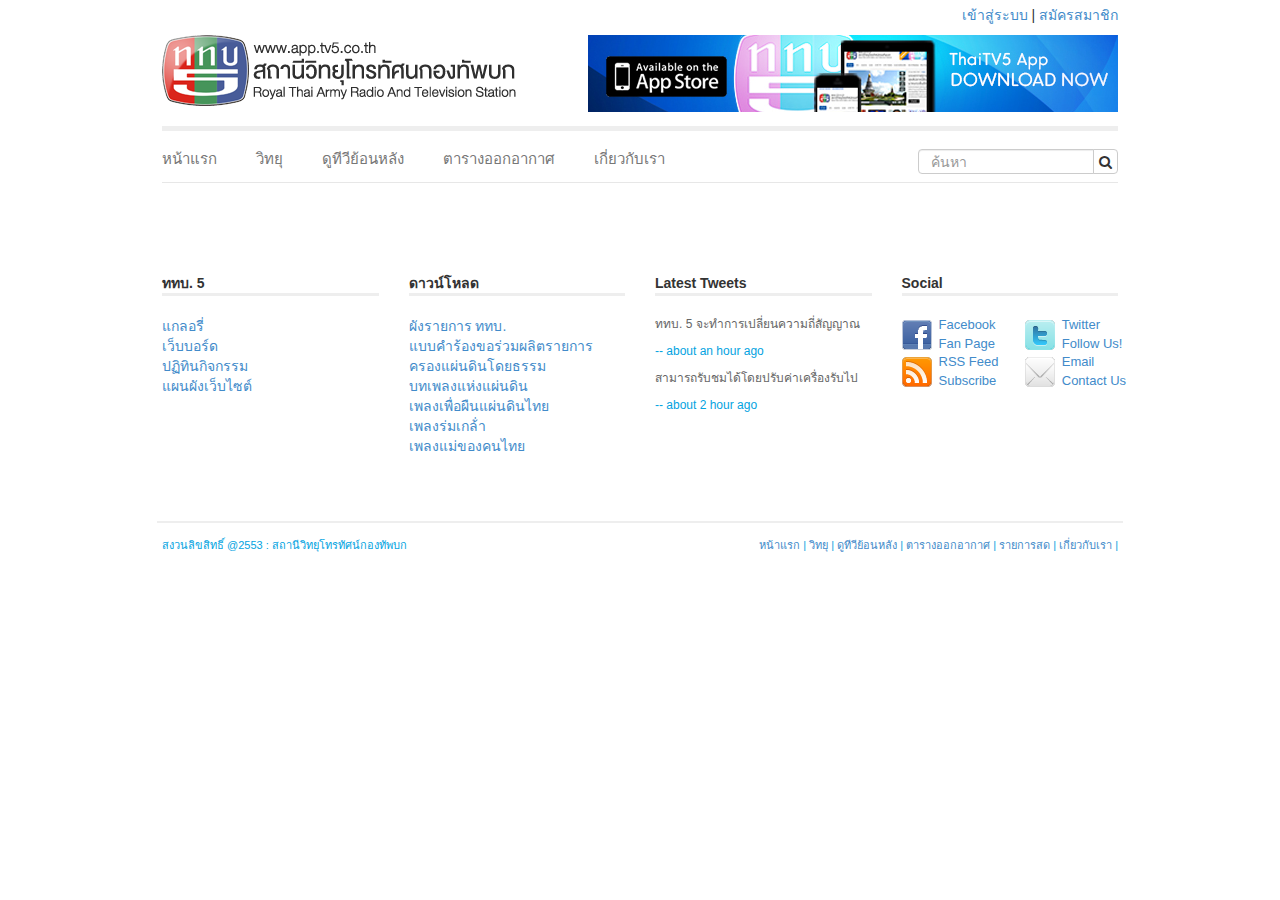
==== index.html @ 3bbe72b3 "Video page." ====
<!DOCTYPE html>
<html lang="en">

  <head>
      <meta charset="utf-8">
      <meta name="viewport" content="width=device-width, initial-scale=1.0">
      <meta name="description" content="">
      <meta name="author" content="">

      <title>TV5</title>

      <!-- Bootstrap core CSS -->
      <link href="css/bootstrap.css" rel="stylesheet">

      <!-- Add custom CSS here -->
      <link href="css/menu-structure.css" rel="stylesheet">
      <link href="font-awesome/css/font-awesome.min.css" rel="stylesheet">
      <style>

      </style>
  </head>

  <body>
    <!-- HEADER AND MENU -->
    <div class="container">
      <span class="pull-right">
        <a href="#">เข้าสู่ระบบ</a> | <a href="#">สมัครสมาชิก</a>
      </span>
    </div>

    <div class="container">
      <img src="img/header/logo.png">
      <img src="img/header/name.png">
      <img src="img/header/banner.jpg" class="pull-right">
      <hr>
    </div>

    <div class="navbar navbar-default navbar-transparent" role="navigation">
      <div class="container">
        <div class="navbar-collapse collapse">
          <ul class="nav navbar-nav">
            <li><a href="index.html">หน้าแรก</a></li>
            <li><a href="radio.html">วิทยุ</a></li>
            <li><a href="video.html">ดูทีวีย้อนหลัง</a></li>
            <li><a href="#">ตารางออกอากาศ</a></li>
            <li><a href="#">เกี่ยวกับเรา</a></li>
          </ul>
          <div class="input-group pull-right">
            <input type="text" class="form-control" placeholder="ค้นหา">
            <span class="input-group-btn">
              <button class="btn btn-default" type="button"><i class="fa fa-search"></i></button>
            </span>
          </div>
        </div>
      </div>
    </div>
    <!-- END SECTION HEADER  -->

    <!-- CONTENT -->
    <div class="container">
      <!-- PASTE YOUR CONTENT HERE NA JA -->
    </div>
    <!-- END CONTENT -->

    <!-- FOOTER -->
    <div class="container footer">
      <div class="row">
        <div class="col-md-3">
          <div class="header">ททบ. 5</div>
          <ul>
            <li><a href="#">แกลอรี่</a></li>
            <li><a href="#">เว็บบอร์ด</a></li>
            <li><a href="#">ปฏิทินกิจกรรม</a></li>
            <li><a href="#">แผนผังเว็บไซต์</a></li>
          </ul>
        </div>

        <div class="col-md-3">
          <div class="header">ดาวน์โหลด</div>
          <ul>
            <li><a href="#">ผังรายการ ททบ.</a></li>
            <li><a href="#">แบบคำร้องขอร่วมผลิตรายการ</a></li>
            <li><a href="#">ครองแผ่นดินโดยธรรม</a></li>
            <li><a href="#">บทเพลงแห่งแผ่นดิน</a></li>
            <li><a href="#">เพลงเพื่อผืนแผ่นดินไทย</a></li>
            <li><a href="#">เพลงร่มเกล้่า</a></li>
            <li><a href="#">เพลงแม่ของคนไทย</a></li>
          </ul>
        </div>

        <div class="col-md-3">
          <div class="header">Latest Tweets</div>
          <span class="tweet">
            <p>ททบ. 5 จะทำการเปลี่ยนความถี่สัญญาณ</p>
            <p class="time">-- about an hour ago</p>
          </span>
          <span class="tweet">
            <p>สามารถรับชมได้โดยปรับค่าเครื่องรับไป</p>
            <p class="time">-- about 2 hour ago</p>
          </span>
        </div>

        <div class="col-md-3" id="social">
          <div class="header">Social</div>
          <div class="row">
            <div class="col-md-6">
              <a href="#">
                <div class="icon pull-left"><img src="img/social_icon/facebook.png"></div>
                <div class="detail pull-left">
                  <p>Facebook</p>
                  <p>Fan Page</p>
                </div>
              </a>
            </div>

            <div class="col-md-6">
              <a href="#">
                <div class="icon pull-left"><img src="img/social_icon/twitter.png"></div>
                <div class="detail pull-left">
                  <p>Twitter</p>
                  <p>Follow Us!</p>
                </div>
              </a>
            </div>

            <div class="col-md-6">
              <a href="#">
                <div class="icon pull-left"><img src="img/social_icon/rss.png"></div>
                <div class="detail pull-left">
                  <p>RSS Feed</p>
                  <p>Subscribe</p>
                </div>
              </a>
            </div>

            <div class="col-md-6">
              <a href="#">
                <div class="icon pull-left"><img src="img/social_icon/email.png"></div>
                <div class="detail pull-left">
                  <p>Email</p>
                  <p>Contact Us</p>
                </div>
              </a>
            </div>
          </div>
        </div>
      </div>
    </div>
    <!-- END FOOTER -->

    <footer>
      <div class="container">
        <div class="content">
          <span>สงวนลิขสิทธิ์ @2553 : สถานีวิทยุโทรทัศน์กองทัพบก</span>
          <span class="pull-right">
            <ul>
              <li><a href="index.html">หน้าแรก</a></li>
              <li><a href="radio.html">วิทยุ</a></li>
              <li><a href="video.html">ดูทีวีย้อนหลัง</a></li>
              <li><a href="#">ตารางออกอากาศ</a></li>
              <li><a href="#">รายการสด</a></li>
              <li><a href="#">เกี่ยวกับเรา</a></li>
            </ul>
          </span>
        </div>
      </div>
    </footer>
  </body>
</html>
---- css/menu-structure.css ----
div.container { max-width: 966px; padding: 5px; }

hr {
  margin-bottom: 0px;
  border-top: 5px solid #eee;
}

.navbar-transparent {
  background-color: transparent;
  border: none;
}

.navbar-transparent .show {
  background-color: #666666;
  opacity: 0.75;
  border: none;
}

.navbar-transparent li {
  padding: 8px 0;
  margin-right: 35px;
  float: none;
  display: inline-block;
}

.navbar-transparent li a {
  font-size: 15px;
  padding: 0;
  padding-bottom: 5px;
}

div.navbar-collapse {
  padding: 0;
  border-bottom: 1px solid #eee;
}

div.input-group {
  width: 200px;
  margin-top: 8px;
}

div.input-group input { height: 25px; }
div.input-group button {
  height: 25px;
  padding: 0 5px 0 5px;
}

div.footer { margin-top: 50px; }

div.footer .header {
  border-bottom: 3px solid #eee;
  font-weight: bold;
  color: #333;
  margin-bottom: 20px;
}

div.footer ul { padding: 0; }
div.footer li { list-style: none; }
div.footer span.tweet p {
  font-size: 12px;
  color: #666;
}

div.footer span.tweet p.time {
  color: #03a3e1;
}

div.footer div#social div.col-md-6 {
  padding-right: 0;
}

div.footer div#social div.icon { margin-top: 4px; }
div.footer div#social div.detail { margin-left: 7px; }
div.footer div#social div.detail p {
  margin: 0;
  font-size: 13px;
}

footer {
  color: #03a3e1;
  font-size: 11px;
  padding: 50px 0;
}

footer div.container { border-top: 2px solid #eee }
footer div.content { margin-top: 10px; }
footer li {
  list-style: none;
  display: inline-block;
}
footer li:after { content: " | "; }
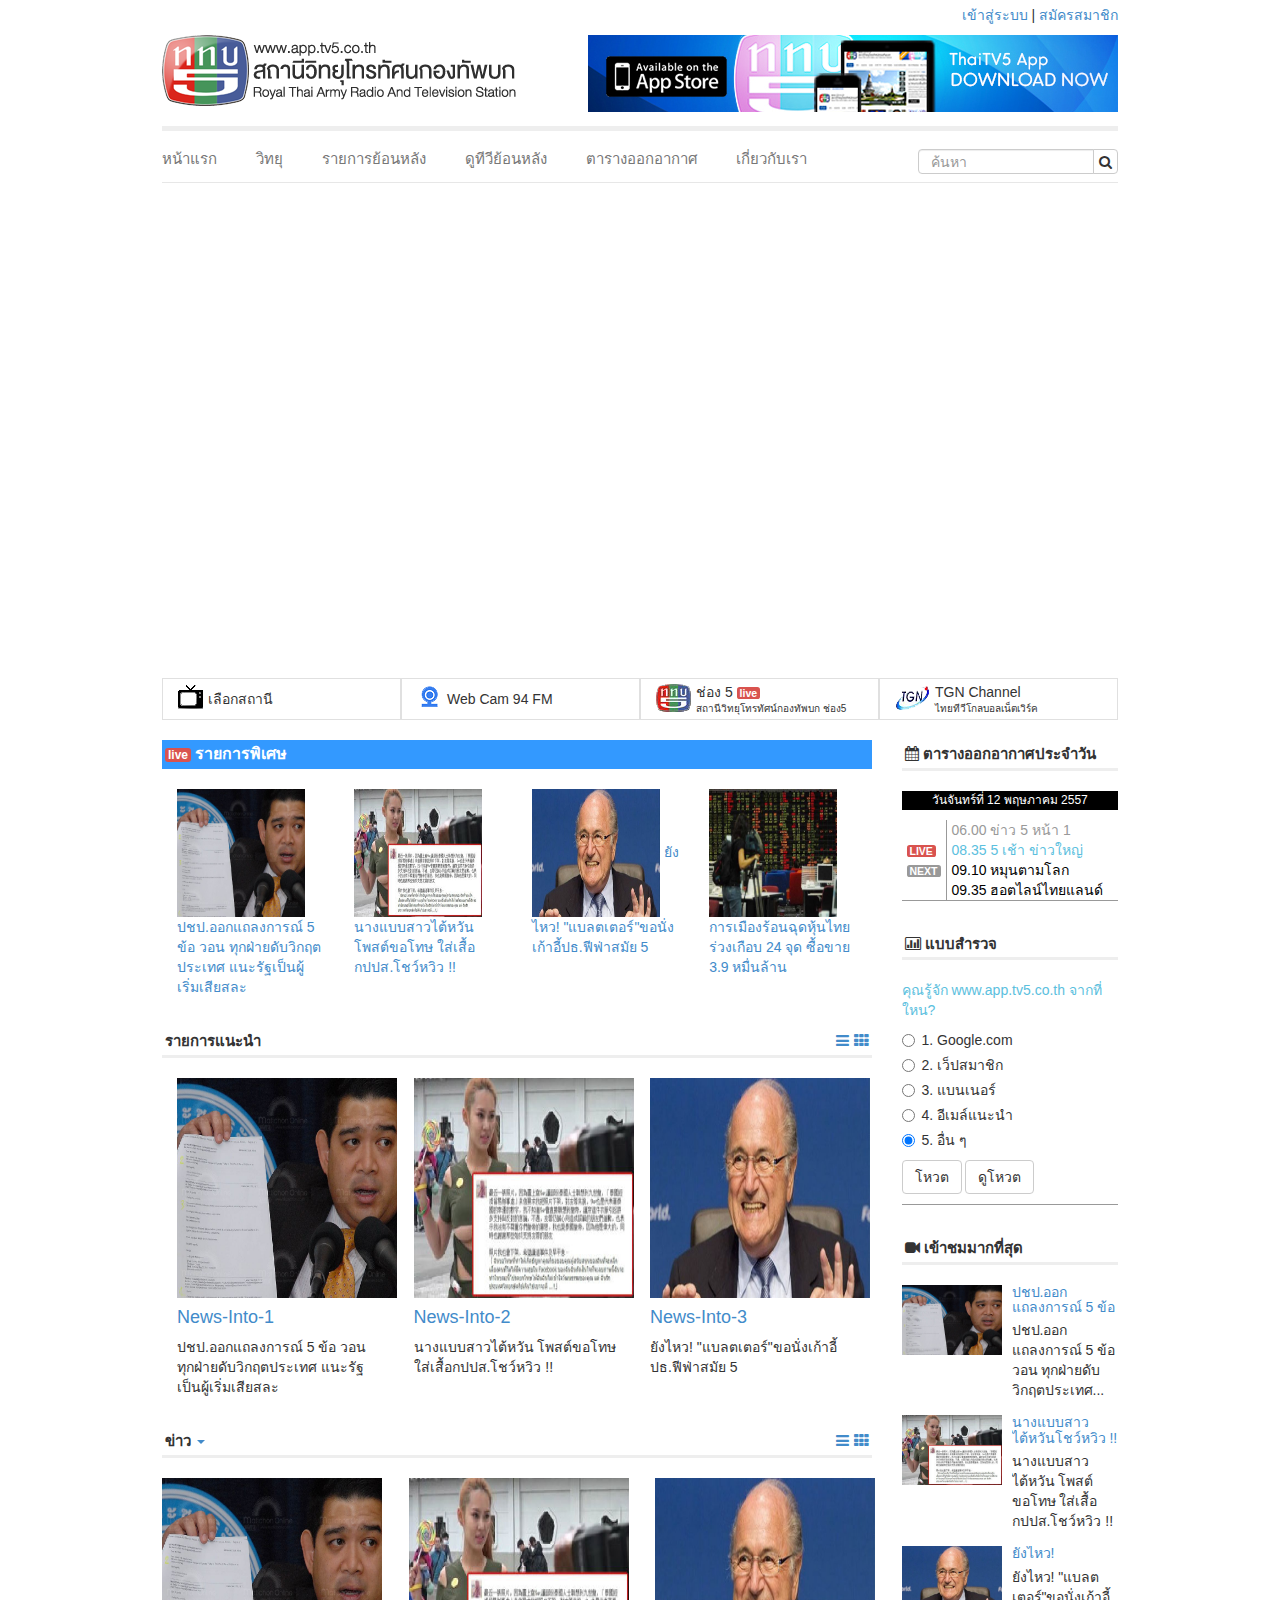
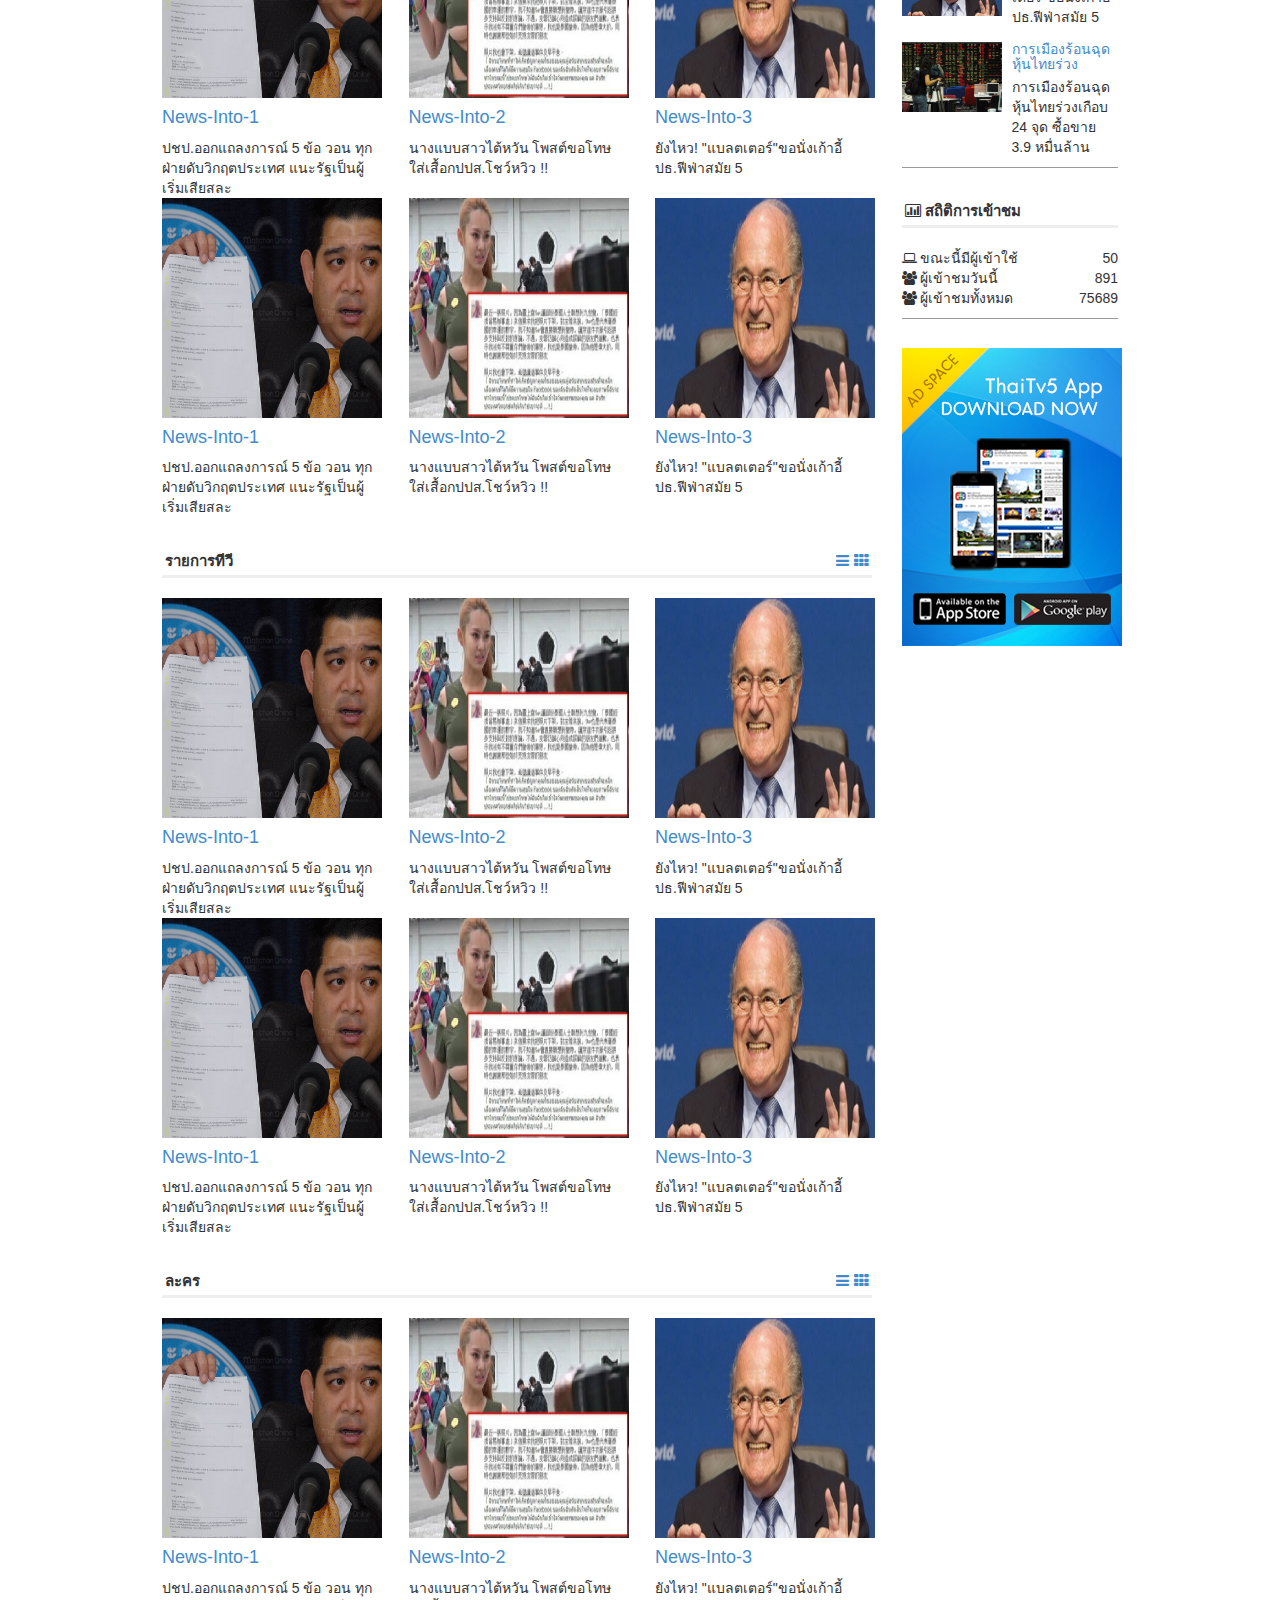
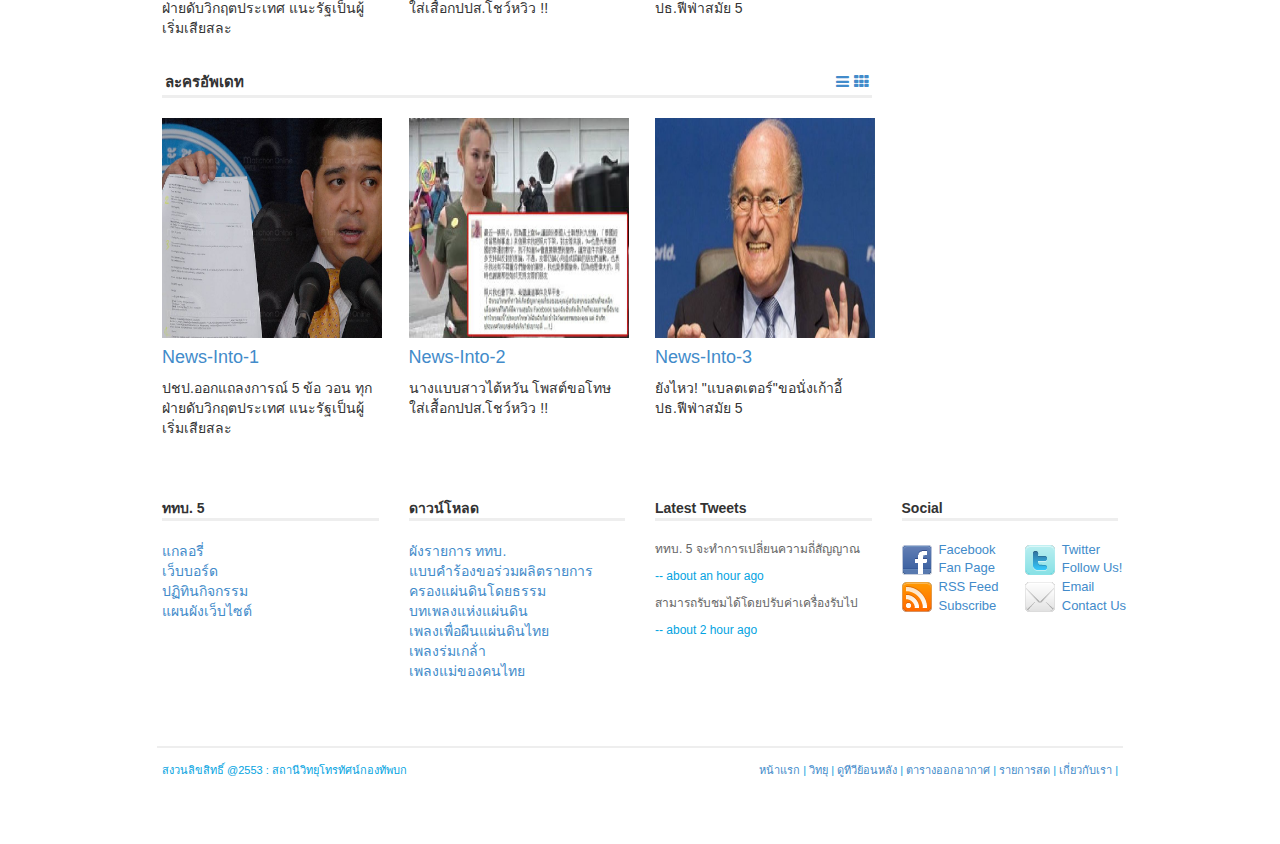
==== commit f2f10ee0: "Merge pull request #3 from caveofgeek/feature/home-page" ====
--- a/index.html
+++ b/index.html
@@ -1,6 +1,5 @@
 <!DOCTYPE html>
 <html lang="en">
-
   <head>
       <meta charset="utf-8">
       <meta name="viewport" content="width=device-width, initial-scale=1.0">
@@ -14,10 +13,8 @@
 
       <!-- Add custom CSS here -->
       <link href="css/menu-structure.css" rel="stylesheet">
+      <link href="css/home.css" rel="stylesheet">
       <link href="font-awesome/css/font-awesome.min.css" rel="stylesheet">
-      <style>
-
-      </style>
   </head>
 
   <body>
@@ -41,8 +38,9 @@
           <ul class="nav navbar-nav">
             <li><a href="index.html">หน้าแรก</a></li>
             <li><a href="radio.html">วิทยุ</a></li>
-            <li><a href="video.html">ดูทีวีย้อนหลัง</a></li>
-            <li><a href="#">ตารางออกอากาศ</a></li>
+            <li><a href="video.html">รายการย้อนหลัง</a></li>
+            <li><a href="video_back.html">ดูทีวีย้อนหลัง</a></li>
+            <li><a href="schedule.html">ตารางออกอากาศ</a></li>
             <li><a href="#">เกี่ยวกับเรา</a></li>
           </ul>
           <div class="input-group pull-right">
@@ -58,7 +56,354 @@
 
     <!-- CONTENT -->
     <div class="container">
-      <!-- PASTE YOUR CONTENT HERE NA JA -->
+      <div class="row">
+        <div class="col-md-12">
+          <iframe src="//player.vimeo.com/video/93120068" width="100%" height="450" frameborder="0" webkitallowfullscreen mozallowfullscreen allowfullscreen></iframe>
+        </div>
+        <div class="col-md-12" id="video-mgr" >
+          <div class="col-md-3 video-menu">
+            <div class="pull-left" id="tv"></div>
+            <div class="pull-left text-video"> เลือกสถานี</div>
+          </div>
+          <div class="col-md-3 video-menu">
+            <div class="pull-left" id="web-cam"></div>
+            <div class="pull-left text-video"> Web Cam 94 FM</div>
+          </div>
+          <div class="col-md-3 video-menu">
+            <div class="pull-left" id="tv5"></div>
+            <div class="pull-left text-video2"> <div>ช่อง 5 <span class="label label-danger">live</span></div><div>สถานีวิทยุโทรทัศน์กองทัพบก ช่อง5</div></div>
+          </div>
+          <div class="col-md-3 video-menu">
+            <div class="pull-left" id="tgn"></div>
+            <div class="pull-left text-video2"> <div>TGN Channel</div><div>ไทยทีวีโกลบอลเน็ตเวิร์ค</div> </div>
+          </div>
+        </div>
+      </div>
+      <div class="row content">
+          <div class="col-md-9">
+            <div clsss="guide">
+              <div class="highlight-header"> <span class="label label-danger">live</span> <span>รายการพิเศษ</span></div>
+              <div class="col-md-3">
+                <img src="./img/home/new1.jpg" width="128" height="128">
+                <a href="#" class="title-news">ปชป.ออกแถลงการณ์ 5 ข้อ วอน ทุกฝ่ายดับวิกฤตประเทศ แนะรัฐเป็นผู้เริ่มเสียสละ</a>
+              </div>
+              <div class="col-md-3">
+                <img src="./img/home/new2.jpg" width="128" height="128">
+                <a href="#" class="title-news">นางแบบสาวไต้หวัน โพสต์ขอโทษ ใส่เสื้อกปปส.โชว์หวิว !!</a>
+              </div>
+              <div class="col-md-3">
+                <img src="./img/home/new3.jpg" width="128" height="128">
+                <a href="#" class="title-news">ยังไหว! "แบลตเตอร์"ขอนั่งเก้าอี้ปธ.ฟีฟ่าสมัย 5</a>
+              </div>
+              <div class="col-md-3">
+                <img src="./img/home/new4.jpg" width="128" height="128">
+                <a href="#" class="title-news">การเมืองร้อนฉุดหุ้นไทยร่วงเกือบ 24 จุด ซื้อขาย 3.9 หมื่นล้าน</a>
+              </div>
+            </div>
+
+            <div class="clear2"></div>
+
+            <div class="news-into">
+              <div class="header">รายการแนะนำ <span class="pull-right"><a href=""><i class="fa fa-bars"></i></a> <a href="#"><i class="fa fa-th"></i></a></span></div>
+              <div class="col-md-4">
+                <img src="./img/home/new1.jpg" width="220" height="220">
+                <a href="#" class="title-news"><h4>News-Into-1</h4></a>
+                ปชป.ออกแถลงการณ์ 5 ข้อ วอน ทุกฝ่ายดับวิกฤตประเทศ แนะรัฐเป็นผู้เริ่มเสียสละ
+              </div>
+              <div class="col-md-4">
+                <img src="./img/home/new2.jpg" width="220" height="220">
+                <a href="#" class="title-news"><h4>News-Into-2</h4></a>
+                นางแบบสาวไต้หวัน โพสต์ขอโทษ ใส่เสื้อกปปส.โชว์หวิว !!
+              </div>
+              <div class="col-md-4">
+                <img src="./img/home/new3.jpg" width="220" height="220">
+                <a href="#" class="title-news"><h4>News-Into-3</h4></a>
+                ยังไหว! "แบลตเตอร์"ขอนั่งเก้าอี้ปธ.ฟีฟ่าสมัย 5
+              </div>
+            </div>
+
+            <div class="clear2"></div>
+
+            <div class="news">
+              <div class="header">ข่าว <a href""><span class="caret"></span></a>
+                <span class="pull-right"><a href=""><i class="fa fa-bars"></i></a> <a href="#"><i class="fa fa-th"></i></a></span>
+              </div>
+              <div class="row">
+                <div class="col-md-4">
+                  <img src="./img/home/new1.jpg" width="220" height="220">
+                  <a href="#" class="title-news"><h4>News-Into-1</h4></a>
+                  ปชป.ออกแถลงการณ์ 5 ข้อ วอน ทุกฝ่ายดับวิกฤตประเทศ แนะรัฐเป็นผู้เริ่มเสียสละ
+                </div>
+                <div class="col-md-4">
+                  <img src="./img/home/new2.jpg" width="220" height="220">
+                  <a href="#" class="title-news"><h4>News-Into-2</h4></a>
+                  นางแบบสาวไต้หวัน โพสต์ขอโทษ ใส่เสื้อกปปส.โชว์หวิว !!
+                </div>
+                <div class="col-md-4">
+                  <img src="./img/home/new3.jpg" width="220" height="220">
+                  <a href="#" class="title-news"><h4>News-Into-3</h4></a>
+                  ยังไหว! "แบลตเตอร์"ขอนั่งเก้าอี้ปธ.ฟีฟ่าสมัย 5
+                </div>
+              </div>
+              <div class="row">
+                <div class="col-md-4">
+                  <img src="./img/home/new1.jpg" width="220" height="220">
+                  <a href="#" class="title-news"><h4>News-Into-1</h4></a>
+                  ปชป.ออกแถลงการณ์ 5 ข้อ วอน ทุกฝ่ายดับวิกฤตประเทศ แนะรัฐเป็นผู้เริ่มเสียสละ
+                </div>
+                <div class="col-md-4">
+                  <img src="./img/home/new2.jpg" width="220" height="220">
+                  <a href="#" class="title-news"><h4>News-Into-2</h4></a>
+                  นางแบบสาวไต้หวัน โพสต์ขอโทษ ใส่เสื้อกปปส.โชว์หวิว !!
+                </div>
+                <div class="col-md-4">
+                  <img src="./img/home/new3.jpg" width="220" height="220">
+                  <a href="#" class="title-news"><h4>News-Into-3</h4></a>
+                  ยังไหว! "แบลตเตอร์"ขอนั่งเก้าอี้ปธ.ฟีฟ่าสมัย 5
+                </div>
+              </div>
+            </div>
+
+            <div class="clear2"></div>
+
+            <div class="news">
+              <div class="header">รายการทีวี <span class="pull-right"><a href=""><i class="fa fa-bars"></i></a> <a href="#"><i class="fa fa-th"></i></a></span></div>
+              <div class="row">
+                <div class="col-md-4">
+                  <img src="./img/home/new1.jpg" width="220" height="220">
+                  <a href="#" class="title-news"><h4>News-Into-1</h4></a>
+                  ปชป.ออกแถลงการณ์ 5 ข้อ วอน ทุกฝ่ายดับวิกฤตประเทศ แนะรัฐเป็นผู้เริ่มเสียสละ
+                </div>
+                <div class="col-md-4">
+                  <img src="./img/home/new2.jpg" width="220" height="220">
+                  <a href="#" class="title-news"><h4>News-Into-2</h4></a>
+                  นางแบบสาวไต้หวัน โพสต์ขอโทษ ใส่เสื้อกปปส.โชว์หวิว !!
+                </div>
+                <div class="col-md-4">
+                  <img src="./img/home/new3.jpg" width="220" height="220">
+                  <a href="#" class="title-news"><h4>News-Into-3</h4></a>
+                  ยังไหว! "แบลตเตอร์"ขอนั่งเก้าอี้ปธ.ฟีฟ่าสมัย 5
+                </div>
+              </div>
+              <div class="row">
+                <div class="col-md-4">
+                  <img src="./img/home/new1.jpg" width="220" height="220">
+                  <a href="#" class="title-news"><h4>News-Into-1</h4></a>
+                  ปชป.ออกแถลงการณ์ 5 ข้อ วอน ทุกฝ่ายดับวิกฤตประเทศ แนะรัฐเป็นผู้เริ่มเสียสละ
+                </div>
+                <div class="col-md-4">
+                  <img src="./img/home/new2.jpg" width="220" height="220">
+                  <a href="#" class="title-news"><h4>News-Into-2</h4></a>
+                  นางแบบสาวไต้หวัน โพสต์ขอโทษ ใส่เสื้อกปปส.โชว์หวิว !!
+                </div>
+                <div class="col-md-4">
+                  <img src="./img/home/new3.jpg" width="220" height="220">
+                  <a href="#" class="title-news"><h4>News-Into-3</h4></a>
+                  ยังไหว! "แบลตเตอร์"ขอนั่งเก้าอี้ปธ.ฟีฟ่าสมัย 5
+                </div>
+              </div>
+            </div>
+
+            <div class="clear2"></div>
+
+            <div class="news">
+              <div class="header">ละคร <span class="pull-right"><a href=""><i class="fa fa-bars"></i></a> <a href="#"><i class="fa fa-th"></i></a></span></div>
+              <div class="row">
+                <div class="col-md-4">
+                  <img src="./img/home/new1.jpg" width="220" height="220">
+                  <a href="#" class="title-news"><h4>News-Into-1</h4></a>
+                  ปชป.ออกแถลงการณ์ 5 ข้อ วอน ทุกฝ่ายดับวิกฤตประเทศ แนะรัฐเป็นผู้เริ่มเสียสละ
+                </div>
+                <div class="col-md-4">
+                  <img src="./img/home/new2.jpg" width="220" height="220">
+                  <a href="#" class="title-news"><h4>News-Into-2</h4></a>
+                  นางแบบสาวไต้หวัน โพสต์ขอโทษ ใส่เสื้อกปปส.โชว์หวิว !!
+                </div>
+                <div class="col-md-4">
+                  <img src="./img/home/new3.jpg" width="220" height="220">
+                  <a href="#" class="title-news"><h4>News-Into-3</h4></a>
+                  ยังไหว! "แบลตเตอร์"ขอนั่งเก้าอี้ปธ.ฟีฟ่าสมัย 5
+                </div>
+              </div>
+            </div>
+
+            <div class="clear2"></div>
+
+            <div class="movie-update">
+              <div class="header">ละครอัพเดท <span class="pull-right"><a href=""><i class="fa fa-bars"></i></a> <a href="#"><i class="fa fa-th"></i></a></span></div>
+              <div class="row">
+                <div class="col-md-4">
+                  <img src="./img/home/new1.jpg" width="220" height="220">
+                  <a href="#" class="title-news"><h4>News-Into-1</h4></a>
+                  ปชป.ออกแถลงการณ์ 5 ข้อ วอน ทุกฝ่ายดับวิกฤตประเทศ แนะรัฐเป็นผู้เริ่มเสียสละ
+                </div>
+                <div class="col-md-4">
+                  <img src="./img/home/new2.jpg" width="220" height="220">
+                  <a href="#" class="title-news"><h4>News-Into-2</h4></a>
+                  นางแบบสาวไต้หวัน โพสต์ขอโทษ ใส่เสื้อกปปส.โชว์หวิว !!
+                </div>
+                <div class="col-md-4">
+                  <img src="./img/home/new3.jpg" width="220" height="220">
+                  <a href="#" class="title-news"><h4>News-Into-3</h4></a>
+                  ยังไหว! "แบลตเตอร์"ขอนั่งเก้าอี้ปธ.ฟีฟ่าสมัย 5
+                </div>
+              </div>
+            </div>
+
+
+          </div>
+
+          <!-- SIDE BAR -->
+          <div class="col-md-3">
+            <div class="calendar">
+              <div class="header"><i class="fa fa-calendar"></i> ตารางออกอากาศประจำวัน</div>
+              <p class="calendar-header">วันจันทร์ที่ 12 พฤษภาคม 2557</p>
+              <div class="schedual">
+                <div class="show-status"></div>
+                <div class="show-list">
+                  <span class="color-gray">06.00 ข่าว 5 หน้า 1</span>
+                </div>
+              </div>
+              <div class="schedual">
+                <div class="show-status">
+                  <span class="label label-danger">LIVE</span>
+                </div>
+                <div class="show-list">
+                  <span class="color-blue">08.35 5 เช้า ข่าวใหญ่</span>
+                </div>
+              </div>
+              <div class="schedual">
+                <div class="show-status">
+                  <span class="label label-default">NEXT</span>
+                </div>
+                <div class="show-list">
+                  <span class="color-black">09.10 หมุนตามโลก</span>
+                </div>
+              </div>
+              <div class="schedual">
+                <div class="show-status"></div>
+                <div class="show-list">
+                  <span class="color-black">09.35 ฮอตไลน์ไทยแลนด์</span>
+                </div>
+              </div>
+            </div>
+
+            <div class="clear"></div>
+
+            <div class="polls">
+              <div class="header"><i class="fa fa-bar-chart-o"></i> แบบสำรวจ</div>
+              <span class="color-blue">คุณรู้จัก www.app.tv5.co.th จากที่ใหน?</span>
+              <div class="radio">
+                <label>
+                  <input type="radio" name="optionsRadios" id="optionsRadios1" value="option1" checked>
+                  1. Google.com
+                </label>
+              </div>
+              <div class="radio">
+                <label>
+                  <input type="radio" name="optionsRadios" id="optionsRadios1" value="option1" checked>
+                  2. เว็ปสมาชิก
+                </label>
+              </div>
+              <div class="radio">
+                <label>
+                  <input type="radio" name="optionsRadios" id="optionsRadios1" value="option1" checked>
+                  3. แบนเนอร์
+                </label>
+              </div>
+              <div class="radio">
+                <label>
+                  <input type="radio" name="optionsRadios" id="optionsRadios1" value="option1" checked>
+                  4. อีเมล์แนะนำ
+                </label>
+              </div>
+              <div class="radio">
+                <label>
+                  <input type="radio" name="optionsRadios" id="optionsRadios1" value="option1" checked>
+                  5. อื่น ๆ
+                </label>
+              </div>
+              <button type="submit" class="btn btn-default">โหวต</button>
+              <button type="submit" class="btn btn-default">ดูโหวต</button>
+            </div>
+
+            <div class="clear"></div>
+
+            <div class="more-watching">
+              <div class="header"><i class="fa fa-video-camera"></i> เข้าชมมากที่สุด</div>
+              <div class="media">
+                <a class="pull-left" href="#">
+                  <img class="media-object" src="./img/home/new1.jpg" width="100" height="70">
+                </a>
+                <div class="media-body">
+                  <h5 class="media-heading"><a href="#">ปชป.ออกแถลงการณ์ 5 ข้อ </a></h4>
+                  ปชป.ออกแถลงการณ์ 5 ข้อ วอน ทุกฝ่ายดับวิกฤตประเทศ...
+                </div>
+              </div>
+              <div class="media">
+                <a class="pull-left" href="#">
+                  <img class="media-object" src="./img/home/new2.jpg" width="100" height="70">
+                </a>
+                <div class="media-body">
+                  <h5 class="media-heading"><a href="#">นางแบบสาวไต้หวันโชว์หวิว !!</a></h4>
+                  นางแบบสาวไต้หวัน โพสต์ขอโทษ ใส่เสื้อกปปส.โชว์หวิว !!
+                </div>
+              </div>
+              <div class="media">
+                <a class="pull-left" href="#">
+                  <img class="media-object" src="./img/home/new3.jpg" width="100" height="70">
+                </a>
+                <div class="media-body">
+                  <h5 class="media-heading"><a href="#">ยังไหว!</a></h4>
+                  ยังไหว! "แบลตเตอร์"ขอนั่งเก้าอี้ปธ.ฟีฟ่าสมัย 5
+                </div>
+              </div>
+              <div class="media">
+                <a class="pull-left" href="#">
+                  <img class="media-object" src="./img/home/new4.jpg" width="100" height="70">
+                </a>
+                <div class="media-body">
+                  <h5 class="media-heading"><a href="#">การเมืองร้อนฉุดหุ้นไทยร่วง</a></h4>
+                  การเมืองร้อนฉุดหุ้นไทยร่วงเกือบ 24 จุด ซื้อขาย 3.9 หมื่นล้าน
+                </div>
+              </div>
+            </div>
+
+            <div class="clear"></div>
+
+            <div class="more-watching">
+              <div class="header"><i class="fa fa-bar-chart-o"></i> สถิติการเข้าชม</div>
+              <div class="type-user">
+                <div class="pull-left">
+                  <i class="fa fa-laptop"></i> ขณะนี้มีผู้เข้าใช้
+                </div>
+                <div class="pull-right">50</div>
+              </div>
+              <br>
+              <div class="type-user">
+                <div class="pull-left">
+                  <i class="fa fa-users"></i> ผู้เข้าชมวันนี้
+                </div>
+                <div class="pull-right"> 891 </div>
+              </div>
+              <br>
+              <div class="type-user">
+                <div class="pull-left">
+                  <i class="fa fa-users"></i> ผู้เข้าชมทั้งหมด
+                </div>
+                <div class="pull-right">75689</div>
+              </div>
+              <br>
+            </div>
+
+            <div class="clear"></div>
+
+            <div class="ads">
+              <img class="media-object" src="./img/home/AD_Banner2.jpg">
+            </div>
+          </div>
+        </div>
+      </div>
     </div>
     <!-- END CONTENT -->
 
@@ -165,5 +510,9 @@
         </div>
       </div>
     </footer>
+
+    <!-- JavaScript -->
+    <script src="js/jquery-1.10.2.js"></script>
+    <script src="js/bootstrap.js"></script>
   </body>
 </html>
--- a/css/home.css
+++ b/css/home.css
@@ -0,0 +1,128 @@
+div.content .header {
+  border-bottom: 3px solid #eee;
+  font-weight: bold;
+  color: #333;
+  margin-bottom: 20px;
+  padding: 3px;
+  font-size: 15px;
+}
+
+div.content .highlight-header {
+	background-color: #3399FF;
+  font-weight: bold;
+  color: #333;
+  margin-bottom: 20px;
+  padding: 3px;
+  color:#fff;
+  font-size: 16px;
+}
+
+div.content {
+	margin-top:20px;
+}
+
+div#tv {
+	margin-top:5px;
+	width: 25px;
+	height:25px;
+	background-image: url("../img/home/tv.png");
+}
+
+div#web-cam {
+	margin-top:5px;
+	width: 25px;
+	height:25px;
+	background-image: url("../img/home/web-cam.png");
+}
+
+div#tv5 {
+	margin-top:5px;
+	width: 35px;
+	height:28px;
+	background-image: url("../img/home/tv5.png");
+}
+
+div#tgn {
+	margin-top:5px;
+	width: 35px;
+	height:28px;
+	background-image: url("../img/home/tgn.png");
+}
+
+div.text-video {
+	margin-left: 5px;
+	padding: 10px 0px;
+}
+
+div.text-video2 {
+	margin-left: 5px;
+	padding: 3px 0px;
+}
+
+div.text-video2 div:last-child {
+	font-size: 10px;
+}
+
+div.video-menu {
+	border: 1px solid #E0E0E0 !important;
+}
+
+div.video-menu:hover {
+	cursor: pointer;
+	background-color: #E0E0E0;
+}
+
+div#video-mgr {
+	margin-top:10px;
+}
+
+/*
+	overload span.badge from boostrap
+*/
+span.label {
+	padding: 0px 3px !important;
+}
+a {
+	text-decoration: none !important;
+}
+p.calendar-header {
+	background-color: #000;
+	font-size: 12px;
+	color: #fff;
+	padding: 1px;
+	text-align: center;
+}
+div.schedual div {
+	float:left;
+}
+
+div.schedual .show-status {
+	border-right: 1px solid #999;
+	padding: 0px 5px;
+	width:45px;
+	height: 20px;
+}
+div.schedual .show-list {
+	width:165px;
+	padding-left:5px;
+}
+
+div.clear {
+	clear:both;
+	margin-top:10px;
+	border-top: 1px solid #999;
+	height: 30px;
+}
+div.clear2 {
+	clear:both;
+	height: 30px;
+}
+.color-gray {
+	color: #999;
+}
+.color-blue {
+	color: #5bc0de;
+}
+.color-black {
+	color: #000;
+}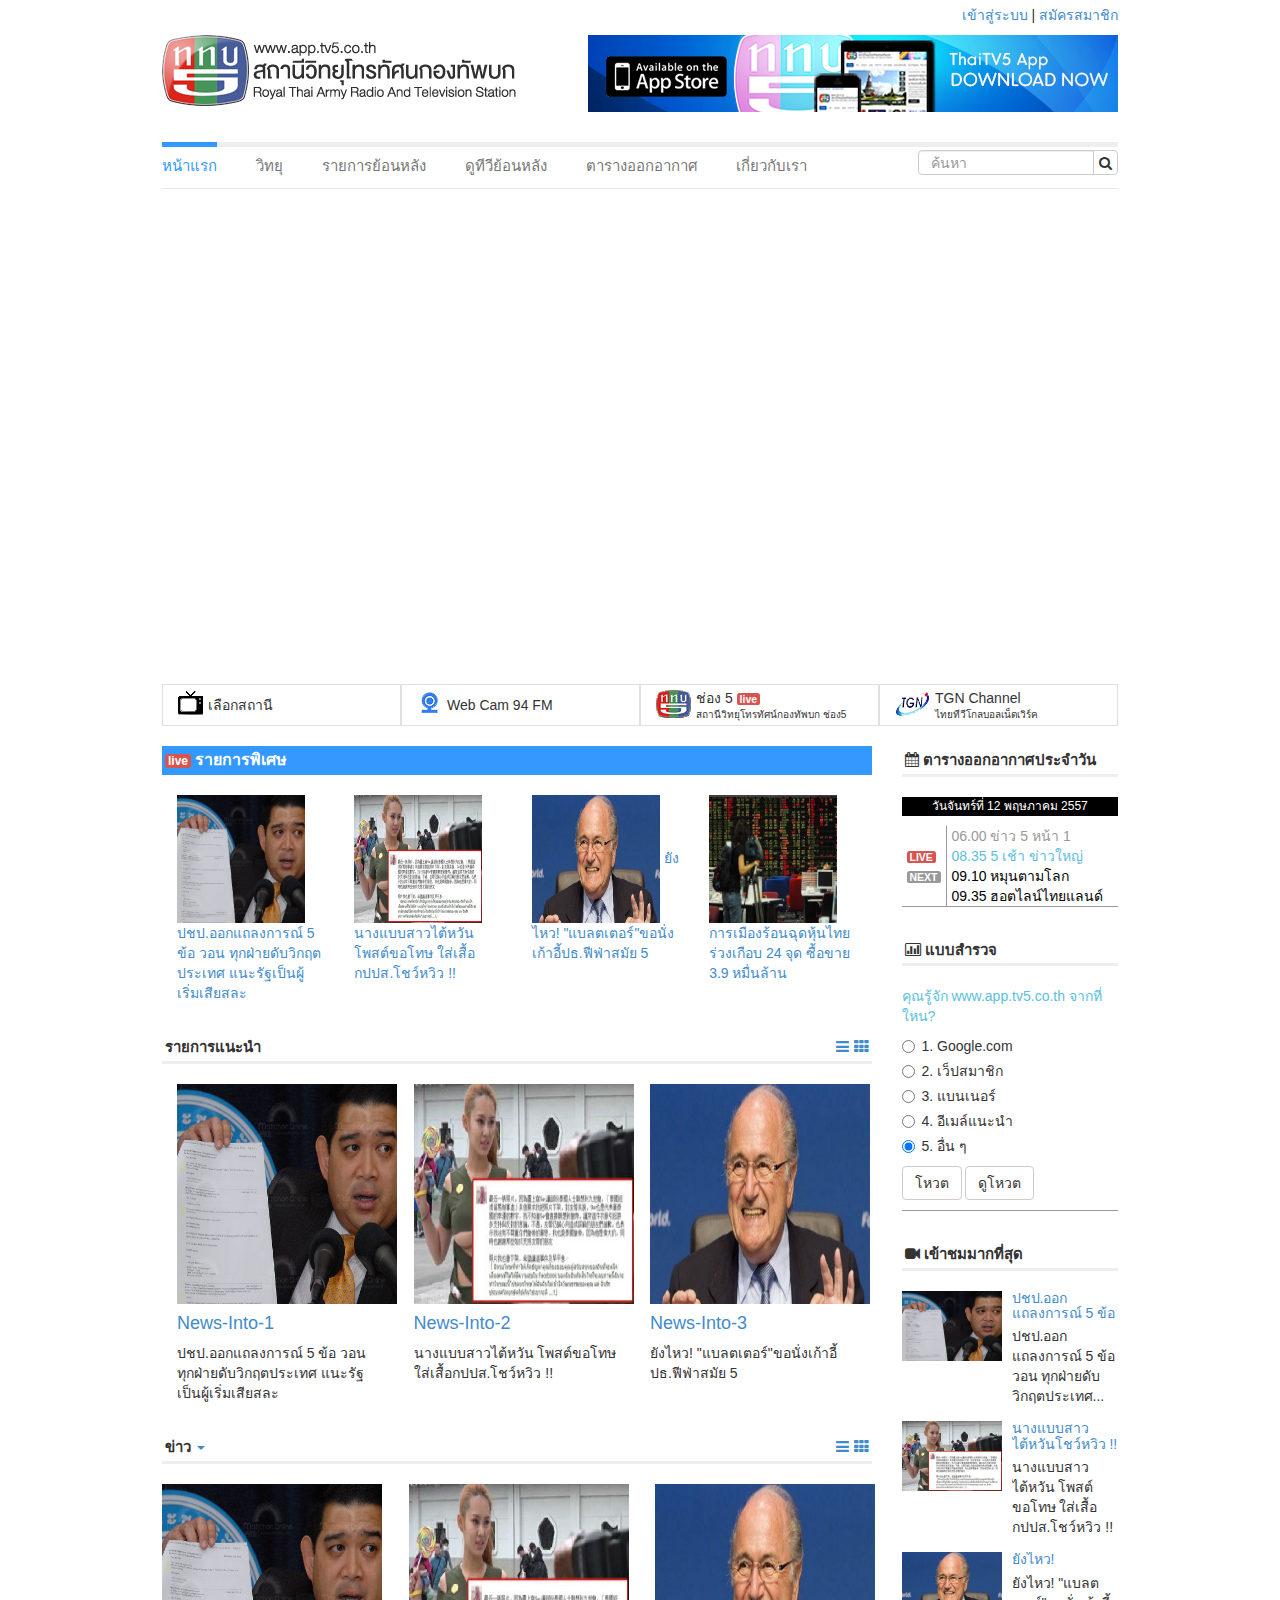
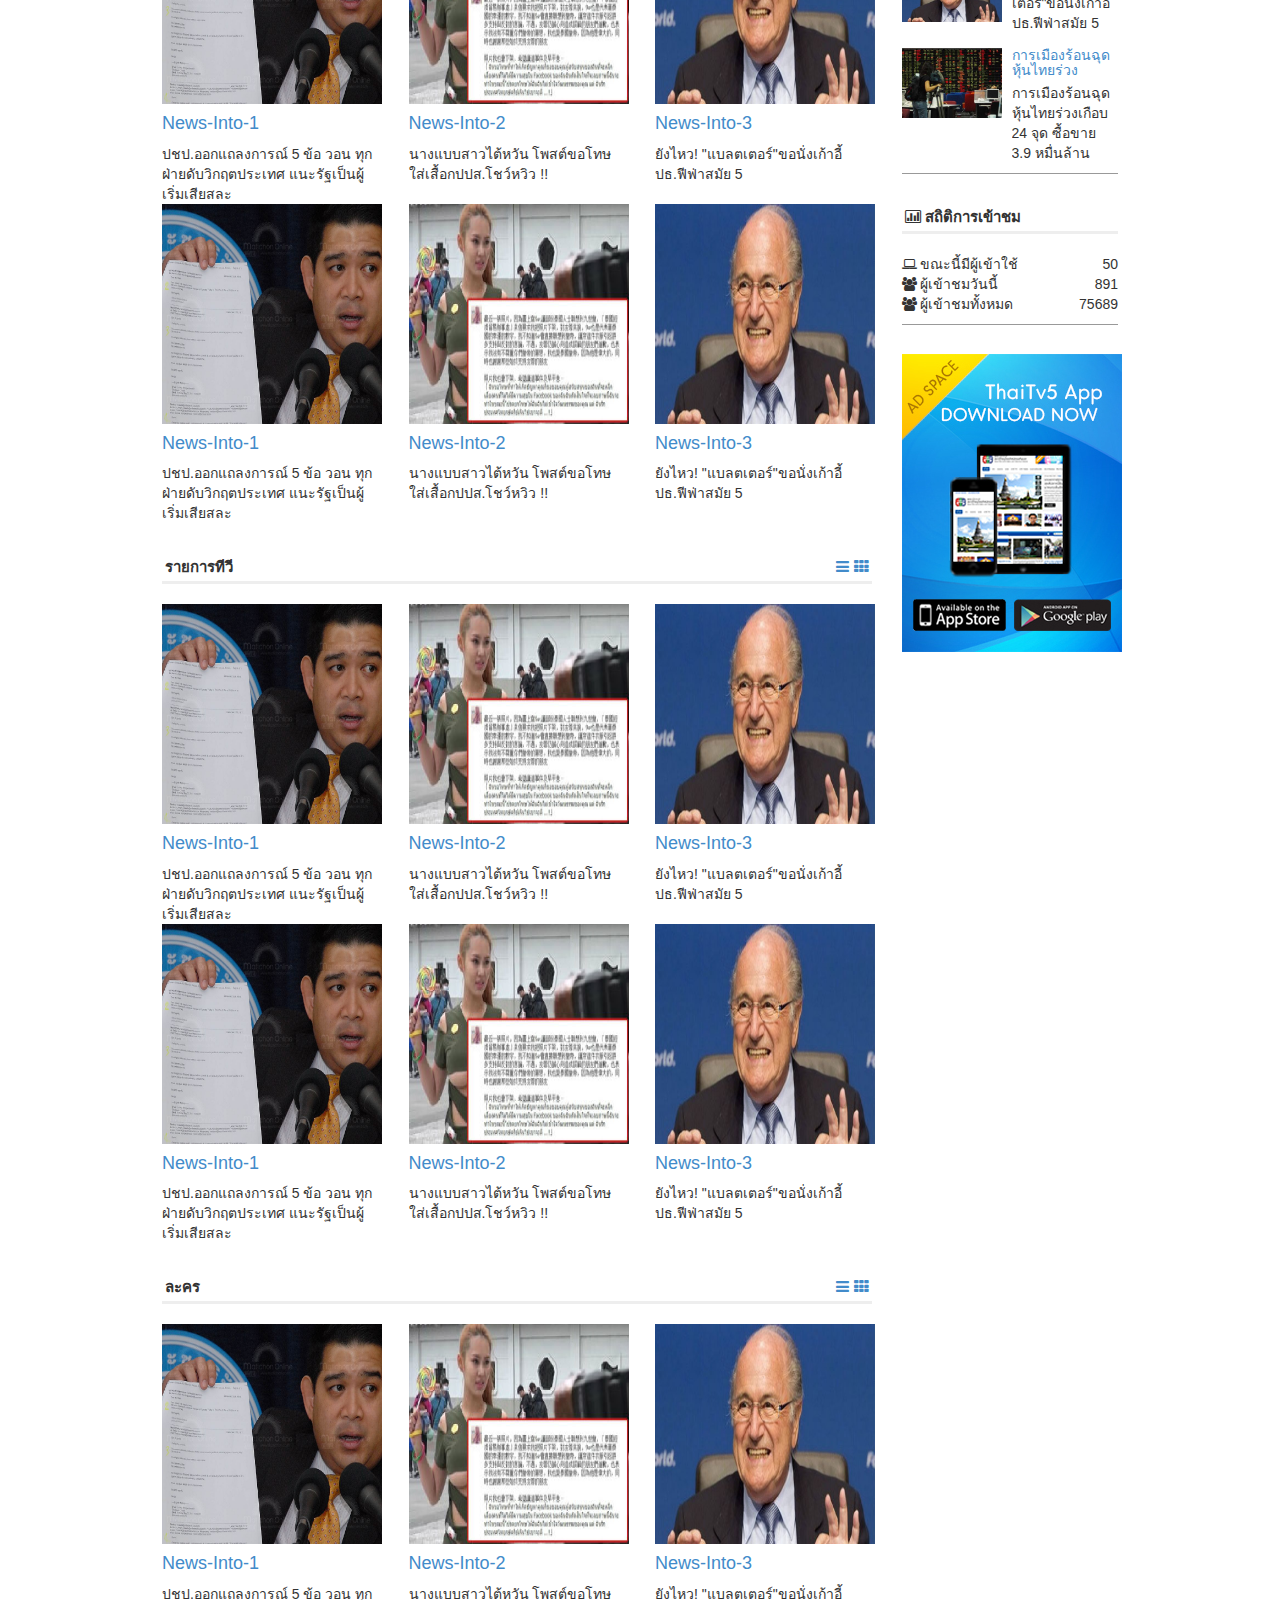
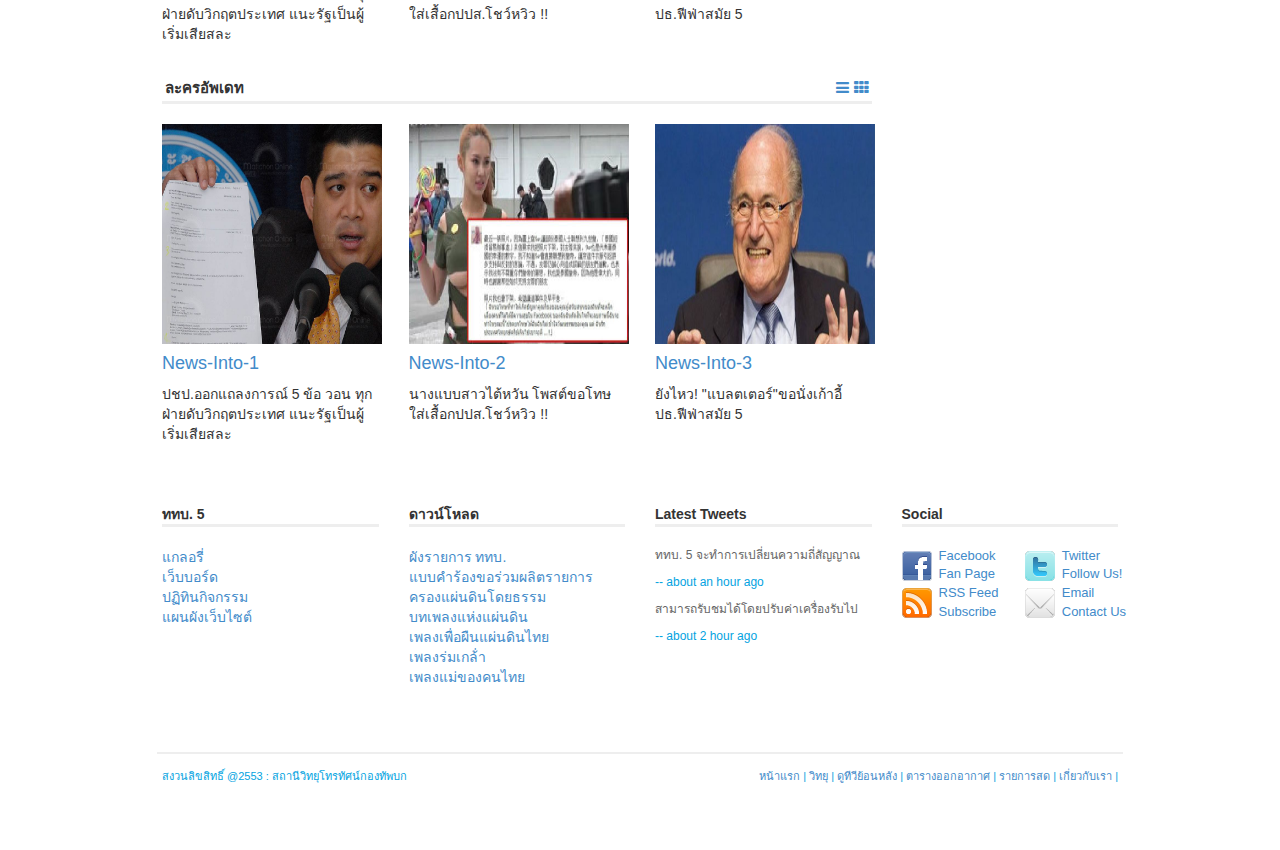
==== commit 13c97694: "Menu action and cleanup as much as I can." ====
--- a/index.html
+++ b/index.html
@@ -1,20 +1,20 @@
 <!DOCTYPE html>
 <html lang="en">
   <head>
-      <meta charset="utf-8">
-      <meta name="viewport" content="width=device-width, initial-scale=1.0">
-      <meta name="description" content="">
-      <meta name="author" content="">
-
-      <title>TV5</title>
-
-      <!-- Bootstrap core CSS -->
-      <link href="css/bootstrap.css" rel="stylesheet">
-
-      <!-- Add custom CSS here -->
-      <link href="css/menu-structure.css" rel="stylesheet">
-      <link href="css/home.css" rel="stylesheet">
-      <link href="font-awesome/css/font-awesome.min.css" rel="stylesheet">
+    <meta charset="utf-8">
+    <meta name="viewport" content="width=device-width, initial-scale=1.0">
+    <meta name="description" content="">
+    <meta name="author" content="">
+
+    <title>TV5</title>
+
+    <!-- Bootstrap core CSS -->
+    <link href="css/bootstrap.css" rel="stylesheet">
+
+    <!-- Add custom CSS here -->
+    <link href="css/menu-structure.css" rel="stylesheet">
+    <link href="css/home.css" rel="stylesheet">
+    <link href="font-awesome/css/font-awesome.min.css" rel="stylesheet">
   </head>
 
   <body>
@@ -29,14 +29,14 @@
       <img src="img/header/logo.png">
       <img src="img/header/name.png">
       <img src="img/header/banner.jpg" class="pull-right">
-      <hr>
     </div>
 
     <div class="navbar navbar-default navbar-transparent" role="navigation">
       <div class="container">
         <div class="navbar-collapse collapse">
+          <hr>
           <ul class="nav navbar-nav">
-            <li><a href="index.html">หน้าแรก</a></li>
+            <li class="active"><a href="index.html">หน้าแรก</a></li>
             <li><a href="radio.html">วิทยุ</a></li>
             <li><a href="video.html">รายการย้อนหลัง</a></li>
             <li><a href="video_back.html">ดูทีวีย้อนหลัง</a></li>
--- a/css/menu-structure.css
+++ b/css/menu-structure.css
@@ -1,7 +1,7 @@
 div.container { max-width: 966px; padding: 5px; }
 
 hr {
-  margin-bottom: 0px;
+  margin-bottom: -5px;
   border-top: 5px solid #eee;
 }
 
@@ -17,7 +17,7 @@
 }
 
 .navbar-transparent li {
-  padding: 8px 0;
+  padding: 0;
   margin-right: 35px;
   float: none;
   display: inline-block;
@@ -26,7 +26,21 @@
 .navbar-transparent li a {
   font-size: 15px;
   padding: 0;
-  padding-bottom: 5px;
+  padding-top: 14px;
+  padding-bottom: 12px;
+}
+
+.navbar-transparent li.active a {
+  border-top: 5px solid #3399FF;
+  padding-top: 9px !important;
+  color: #3399FF !important;
+  background-color: transparent !important;
+}
+
+.navbar-transparent li a:hover {
+  border-top: 5px solid #3399FF;
+  padding-top: 9px !important;
+  color: #3399FF !important;
 }
 
 div.navbar-collapse {
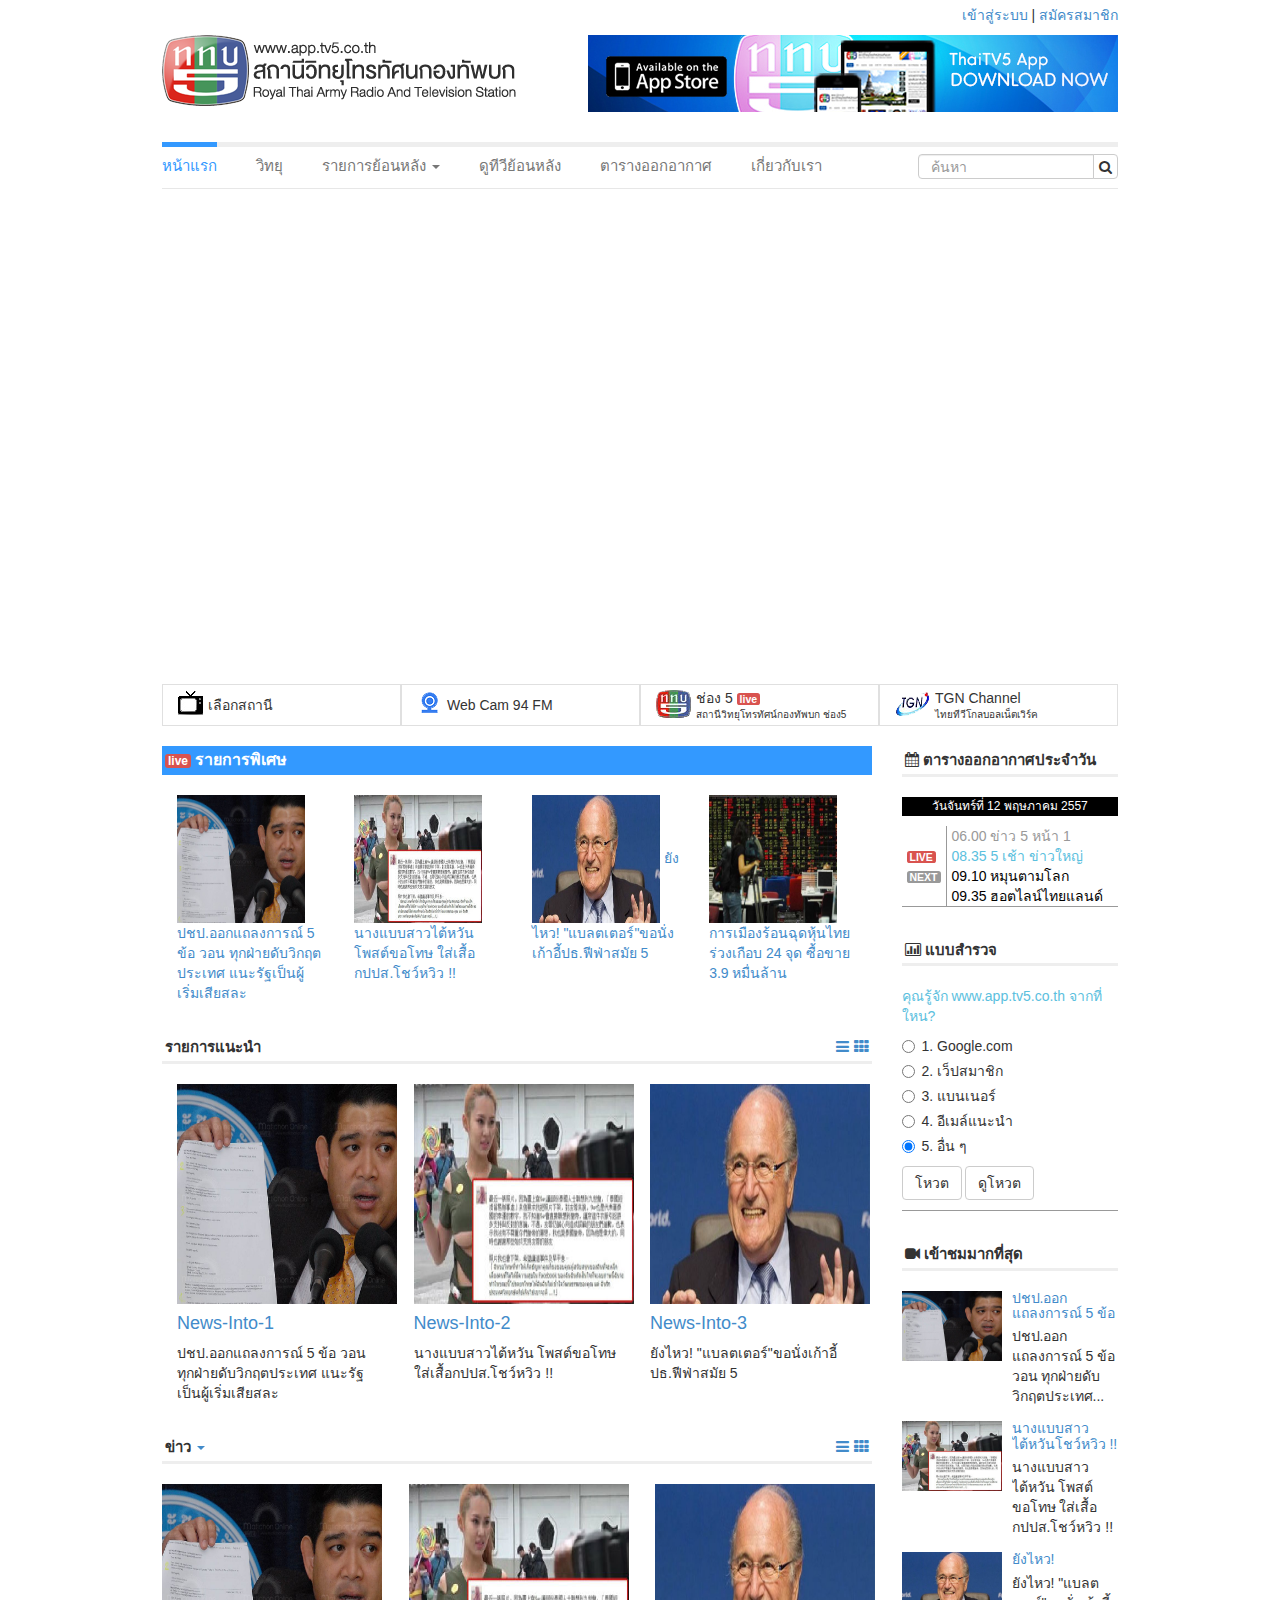
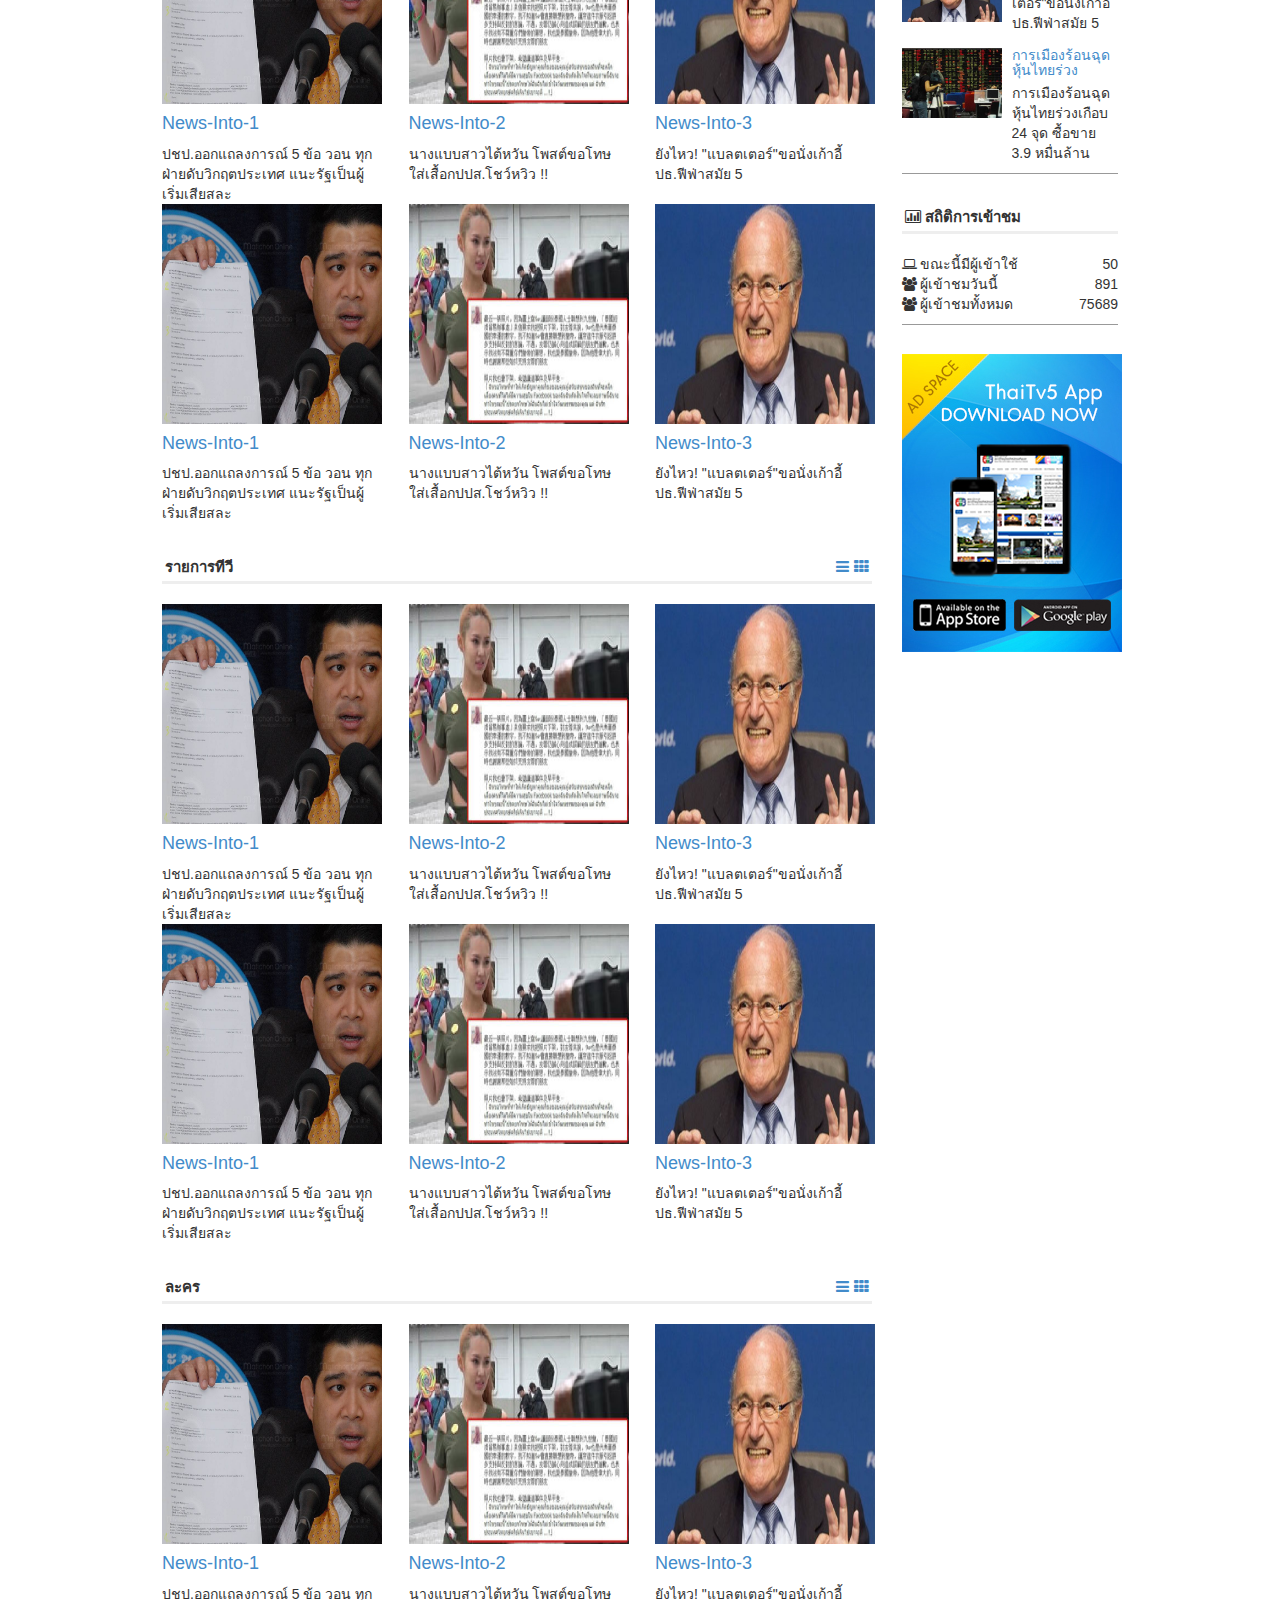
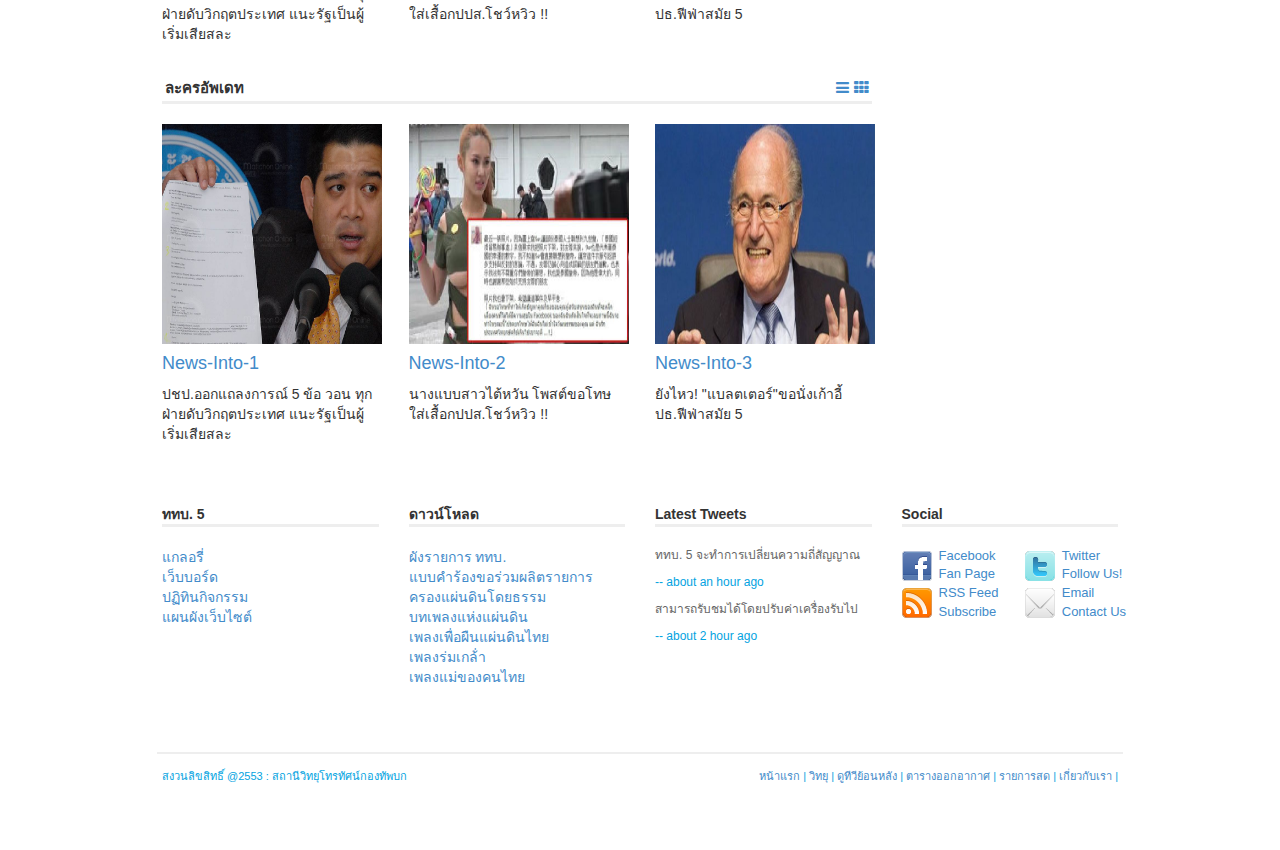
==== commit 3c98a311: "Menu dropdown." ====
--- a/index.html
+++ b/index.html
@@ -38,7 +38,13 @@
           <ul class="nav navbar-nav">
             <li class="active"><a href="index.html">หน้าแรก</a></li>
             <li><a href="radio.html">วิทยุ</a></li>
-            <li><a href="video.html">รายการย้อนหลัง</a></li>
+            <li class="dropdown">
+              <a href="#" class="dropdown-toggle" data-toggle="dropdown">รายการย้อนหลัง <b class="caret"></b></a>
+              <ul class="dropdown-menu text-center">
+                <li><a href="#">ช่อง 5</a></li>
+                <li><a href="#">TGN</a></li>
+              </ul>
+            </li>
             <li><a href="video_back.html">ดูทีวีย้อนหลัง</a></li>
             <li><a href="schedule.html">ตารางออกอากาศ</a></li>
             <li><a href="#">เกี่ยวกับเรา</a></li>
--- a/css/menu-structure.css
+++ b/css/menu-structure.css
@@ -43,6 +43,27 @@
   color: #3399FF !important;
 }
 
+.navbar-transparent li.open a.dropdown-toggle {
+  border-top: 5px solid #3399FF;
+  padding-top: 9px !important;
+  color: #3399FF !important;
+  background-color: transparent !important;
+}
+
+ul.dropdown-menu {
+  min-width: 114px !important;
+}
+
+ul.dropdown-menu li {
+  display: block;
+  margin: 0;
+}
+
+ul.dropdown-menu li a:hover {
+  background-color: #3399FF;
+  color: white !important;
+}
+
 div.navbar-collapse {
   padding: 0;
   border-bottom: 1px solid #eee;
@@ -50,7 +71,7 @@
 
 div.input-group {
   width: 200px;
-  margin-top: 8px;
+  margin-top: 12px;
 }
 
 div.input-group input { height: 25px; }
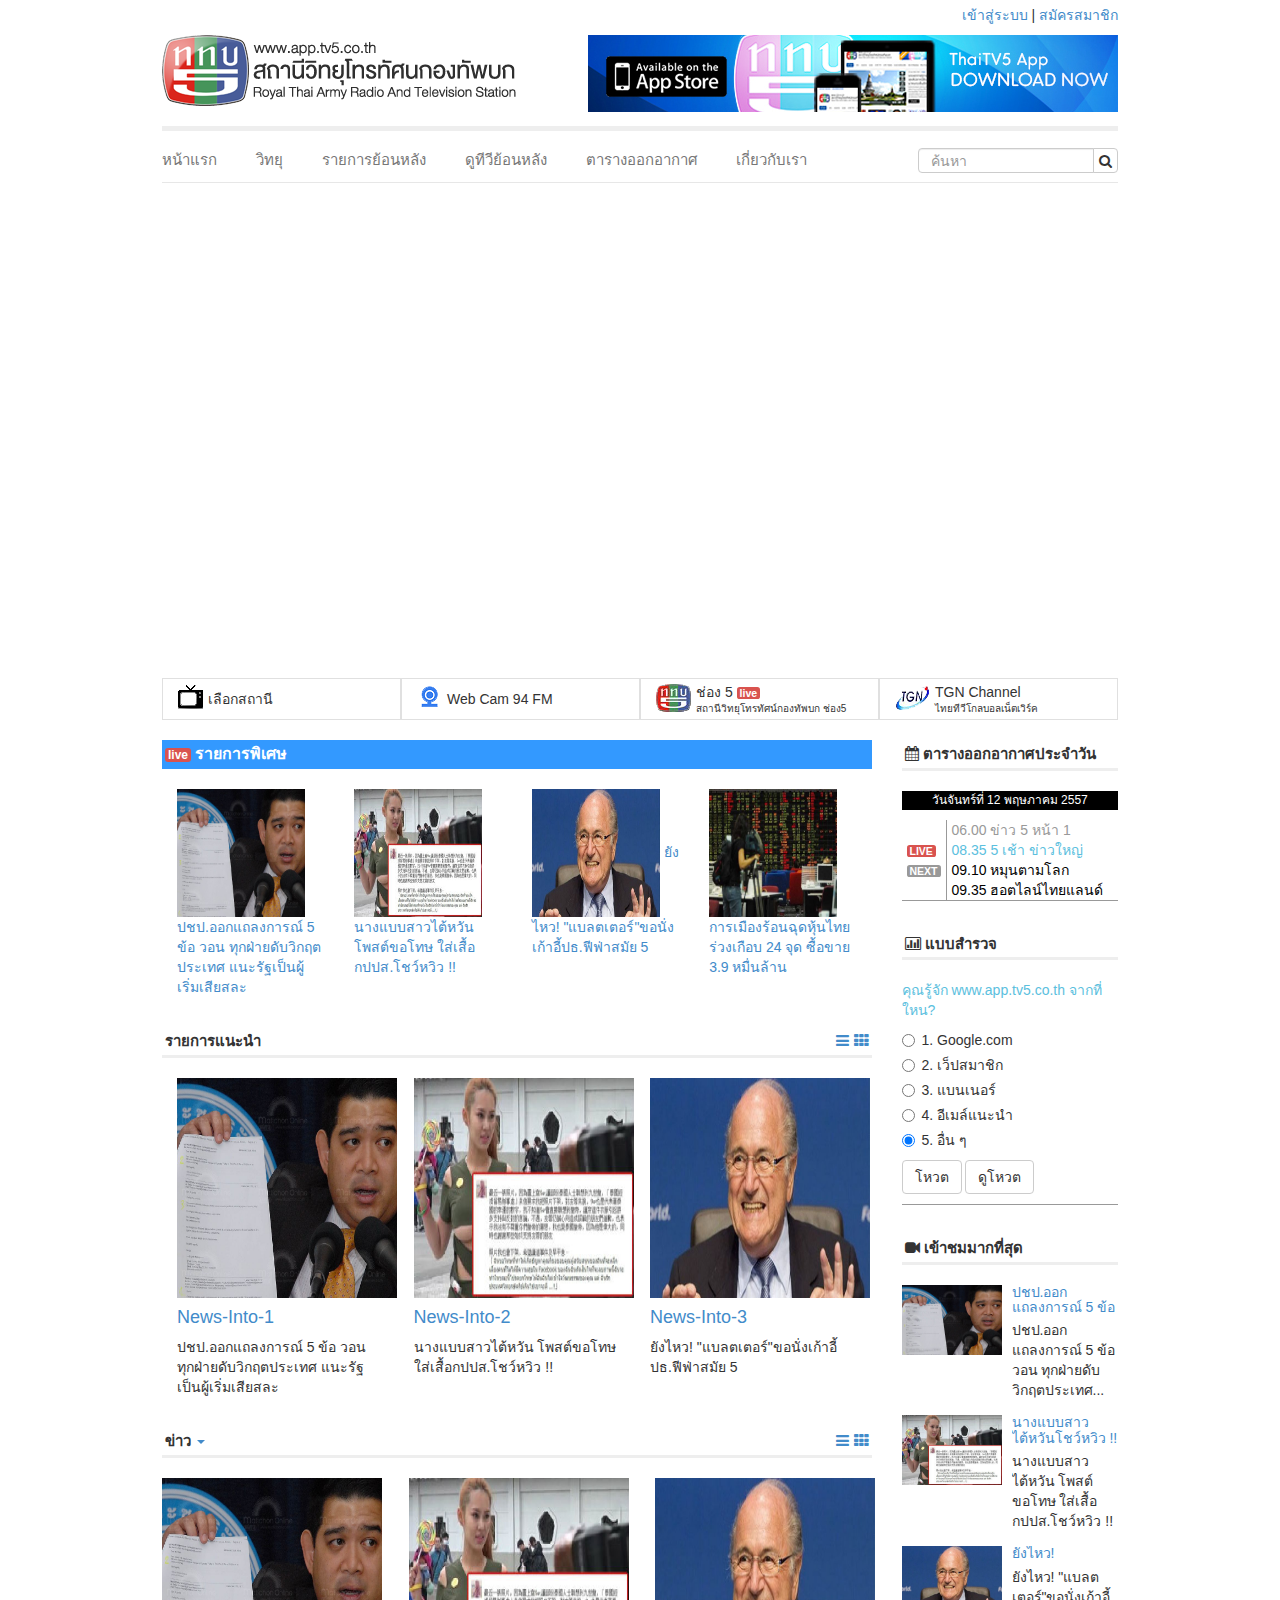
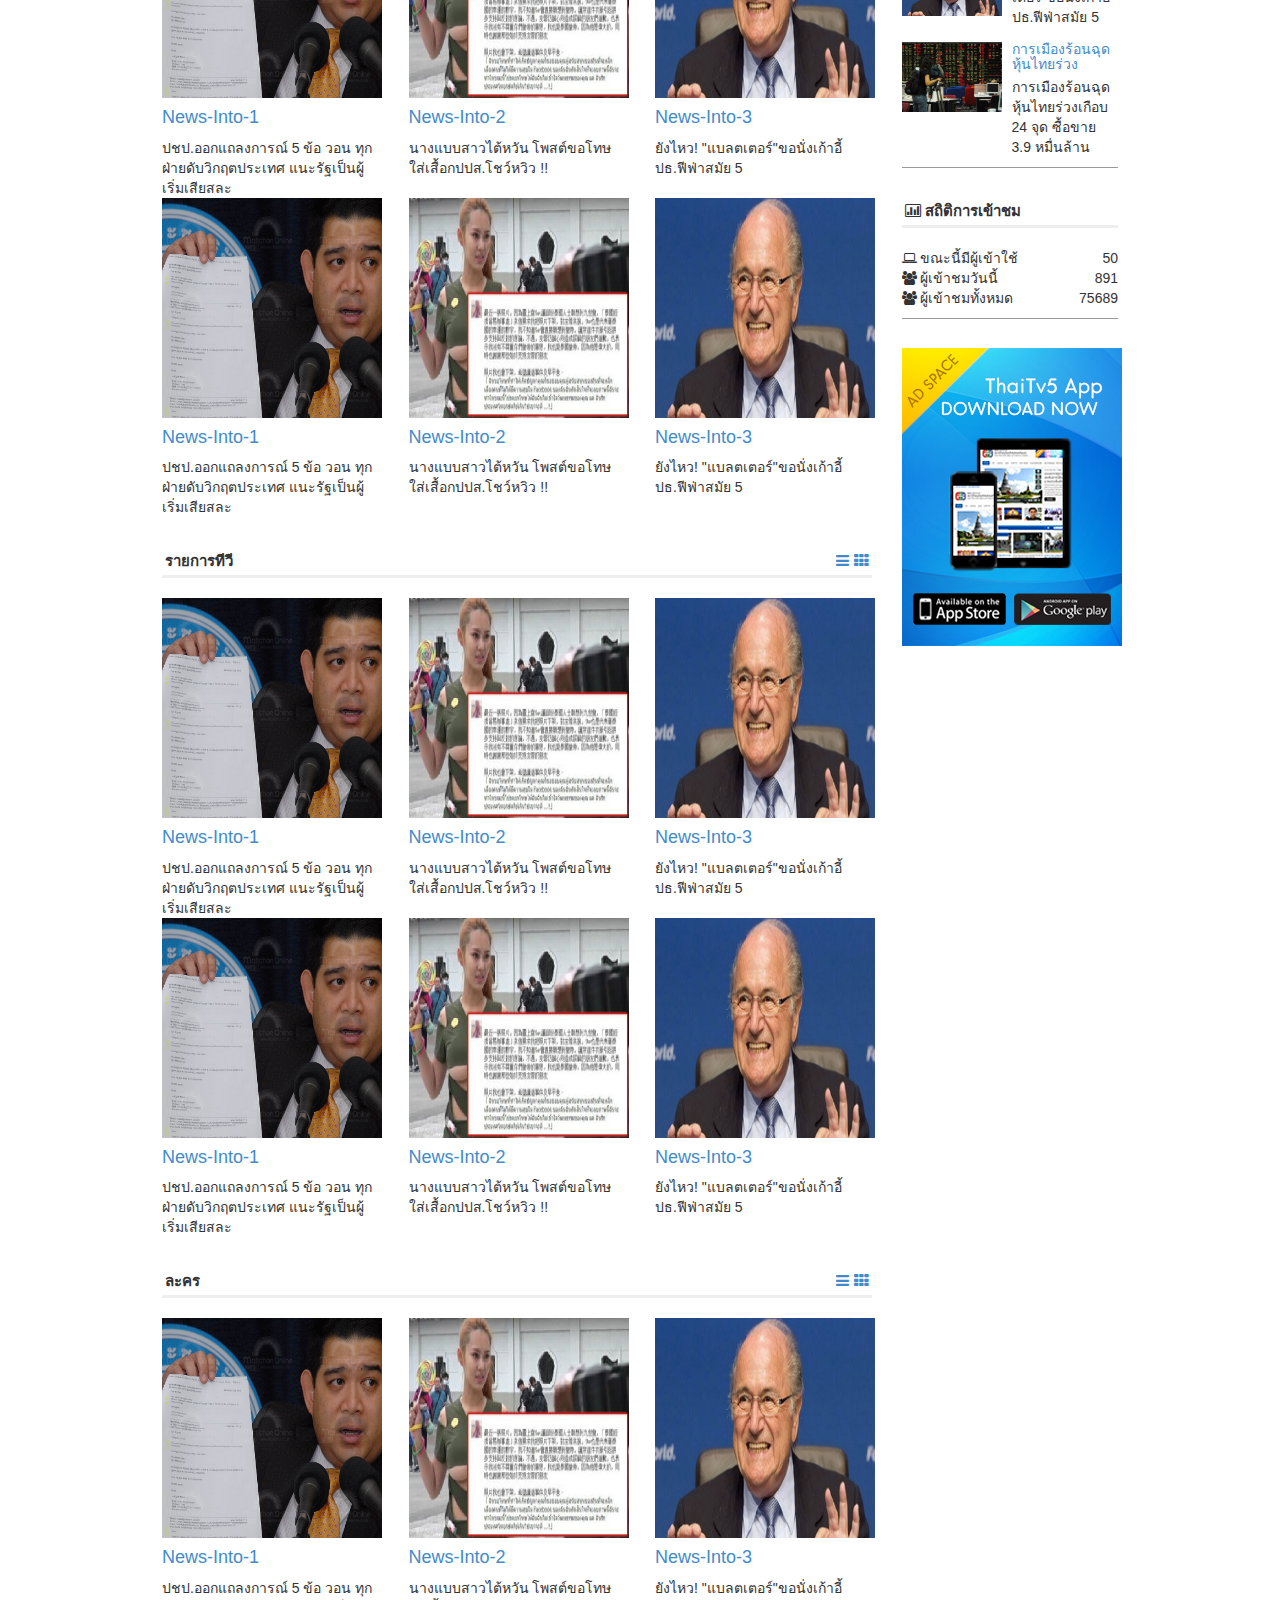
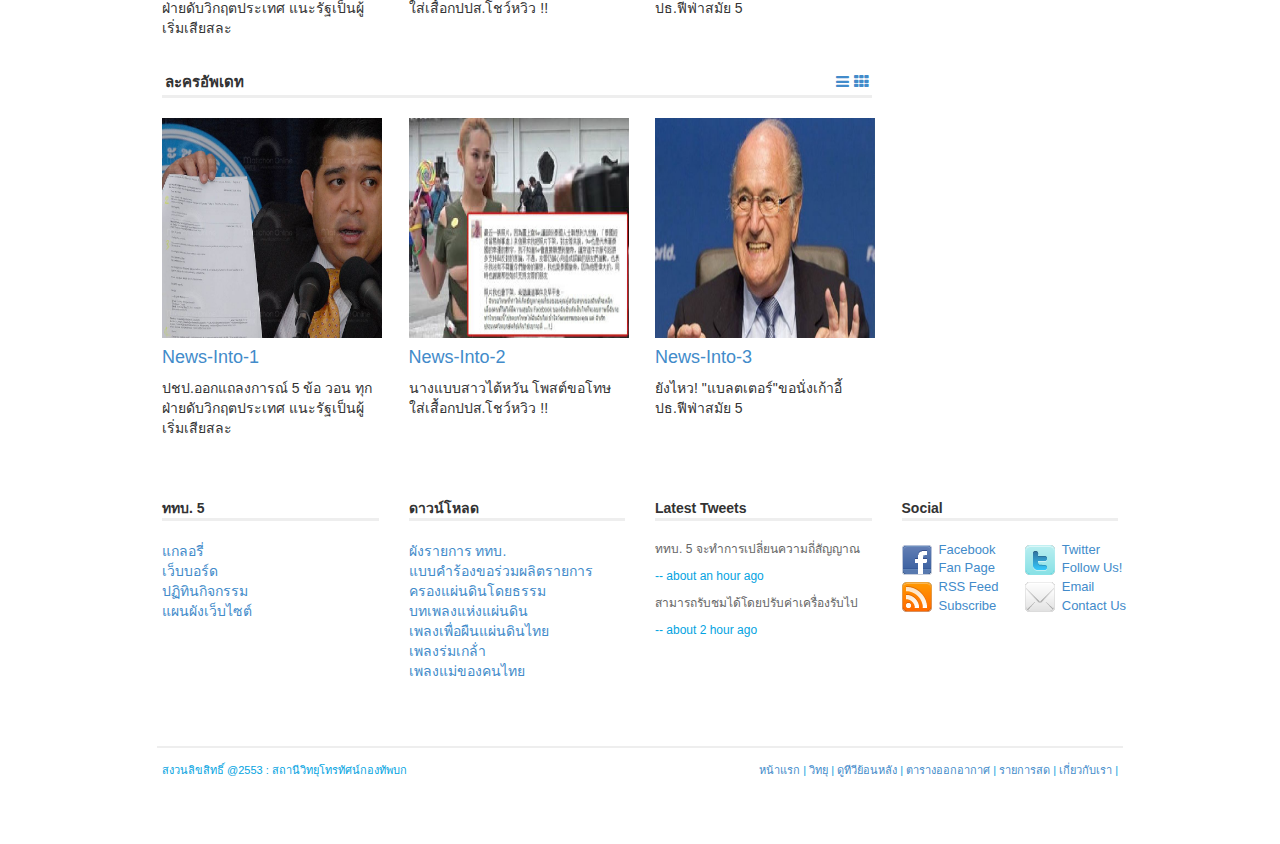
==== commit 9726b055: "update home-page mac work and video-page" ====
--- a/index.html
+++ b/index.html
@@ -1,20 +1,23 @@
 <!DOCTYPE html>
 <html lang="en">
   <head>
-    <meta charset="utf-8">
-    <meta name="viewport" content="width=device-width, initial-scale=1.0">
-    <meta name="description" content="">
-    <meta name="author" content="">
-
-    <title>TV5</title>
-
-    <!-- Bootstrap core CSS -->
-    <link href="css/bootstrap.css" rel="stylesheet">
-
-    <!-- Add custom CSS here -->
-    <link href="css/menu-structure.css" rel="stylesheet">
-    <link href="css/home.css" rel="stylesheet">
-    <link href="font-awesome/css/font-awesome.min.css" rel="stylesheet">
+      <meta charset="utf-8">
+      <meta name="viewport" content="width=device-width, initial-scale=1.0">
+      <meta name="description" content="">
+      <meta name="author" content="">
+
+      <title>TV5</title>
+
+      <!-- Bootstrap core CSS -->
+      <link href="css/bootstrap.css" rel="stylesheet">
+
+      <!-- Add custom CSS here -->
+      <link href="css/menu-structure.css" rel="stylesheet">
+      <link href="css/home.css" rel="stylesheet">
+      <link href="font-awesome/css/font-awesome.min.css" rel="stylesheet">
+      <style>
+
+      </style>
   </head>
 
   <body>
@@ -29,22 +32,16 @@
       <img src="img/header/logo.png">
       <img src="img/header/name.png">
       <img src="img/header/banner.jpg" class="pull-right">
+      <hr>
     </div>
 
     <div class="navbar navbar-default navbar-transparent" role="navigation">
       <div class="container">
         <div class="navbar-collapse collapse">
-          <hr>
           <ul class="nav navbar-nav">
-            <li class="active"><a href="index.html">หน้าแรก</a></li>
+            <li><a href="index.html">หน้าแรก</a></li>
             <li><a href="radio.html">วิทยุ</a></li>
-            <li class="dropdown">
-              <a href="#" class="dropdown-toggle" data-toggle="dropdown">รายการย้อนหลัง <b class="caret"></b></a>
-              <ul class="dropdown-menu text-center">
-                <li><a href="#">ช่อง 5</a></li>
-                <li><a href="#">TGN</a></li>
-              </ul>
-            </li>
+            <li><a href="#">รายการย้อนหลัง</a></li>
             <li><a href="video_back.html">ดูทีวีย้อนหลัง</a></li>
             <li><a href="schedule.html">ตารางออกอากาศ</a></li>
             <li><a href="#">เกี่ยวกับเรา</a></li>
@@ -505,9 +502,9 @@
           <span>สงวนลิขสิทธิ์ @2553 : สถานีวิทยุโทรทัศน์กองทัพบก</span>
           <span class="pull-right">
             <ul>
-              <li><a href="index.html">หน้าแรก</a></li>
+              <li><a href="#">หน้าแรก</a></li>
               <li><a href="radio.html">วิทยุ</a></li>
-              <li><a href="video.html">ดูทีวีย้อนหลัง</a></li>
+              <li><a href="#">ดูทีวีย้อนหลัง</a></li>
               <li><a href="#">ตารางออกอากาศ</a></li>
               <li><a href="#">รายการสด</a></li>
               <li><a href="#">เกี่ยวกับเรา</a></li>
@@ -516,9 +513,5 @@
         </div>
       </div>
     </footer>
-
-    <!-- JavaScript -->
-    <script src="js/jquery-1.10.2.js"></script>
-    <script src="js/bootstrap.js"></script>
   </body>
 </html>
--- a/css/menu-structure.css
+++ b/css/menu-structure.css
@@ -50,17 +50,23 @@
   background-color: transparent !important;
 }
 
-ul.dropdown-menu {
+.navbar-transparent ul.dropdown-menu {
   min-width: 114px !important;
 }
 
-ul.dropdown-menu li {
+.navbar-transparent ul.dropdown-menu li {
   display: block;
   margin: 0;
 }
 
-ul.dropdown-menu li a:hover {
-  background-color: #3399FF;
+.navbar-transparent ul.dropdown-menu li a {
+  padding-top: 12px !important;
+  padding-bottom: 12px !important;
+  border: none;
+}
+
+.navbar-transparent ul.dropdown-menu li a:hover {
+  background-color: #3399FF !important;
   color: white !important;
 }
 
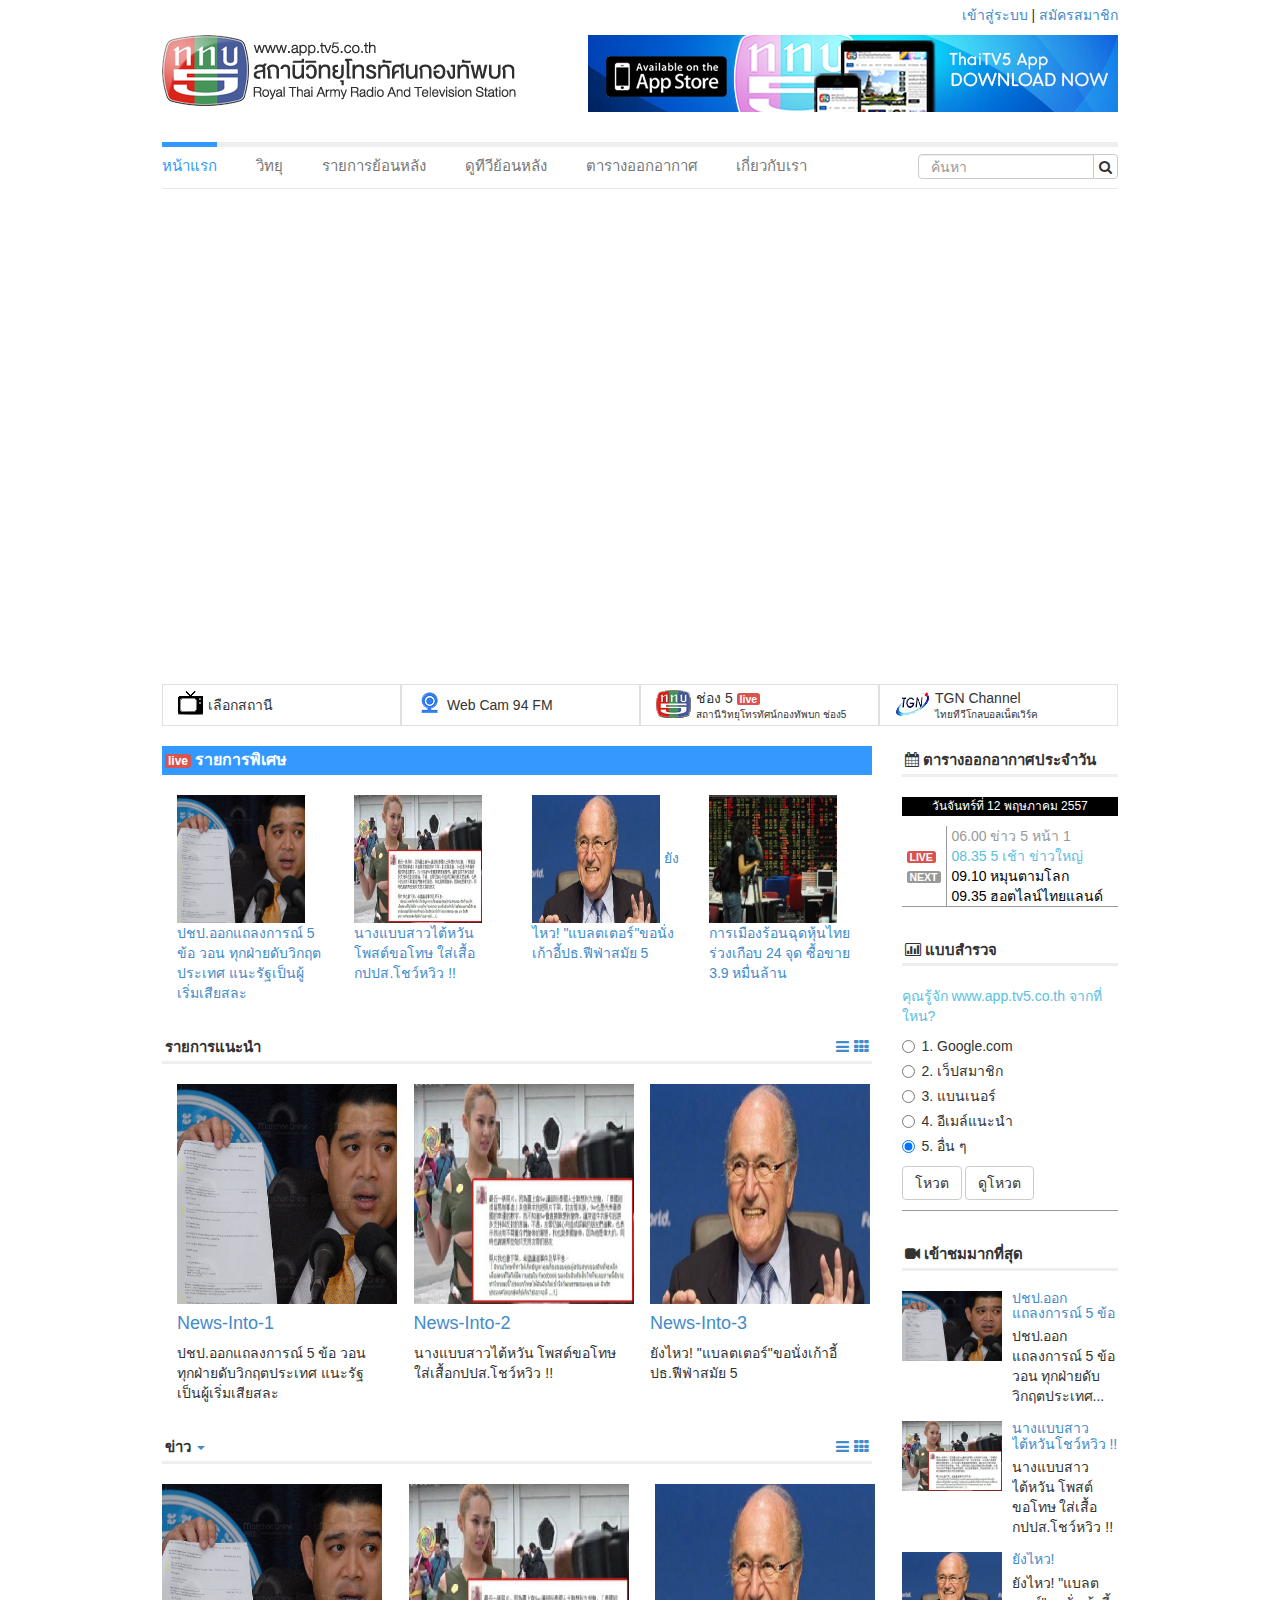
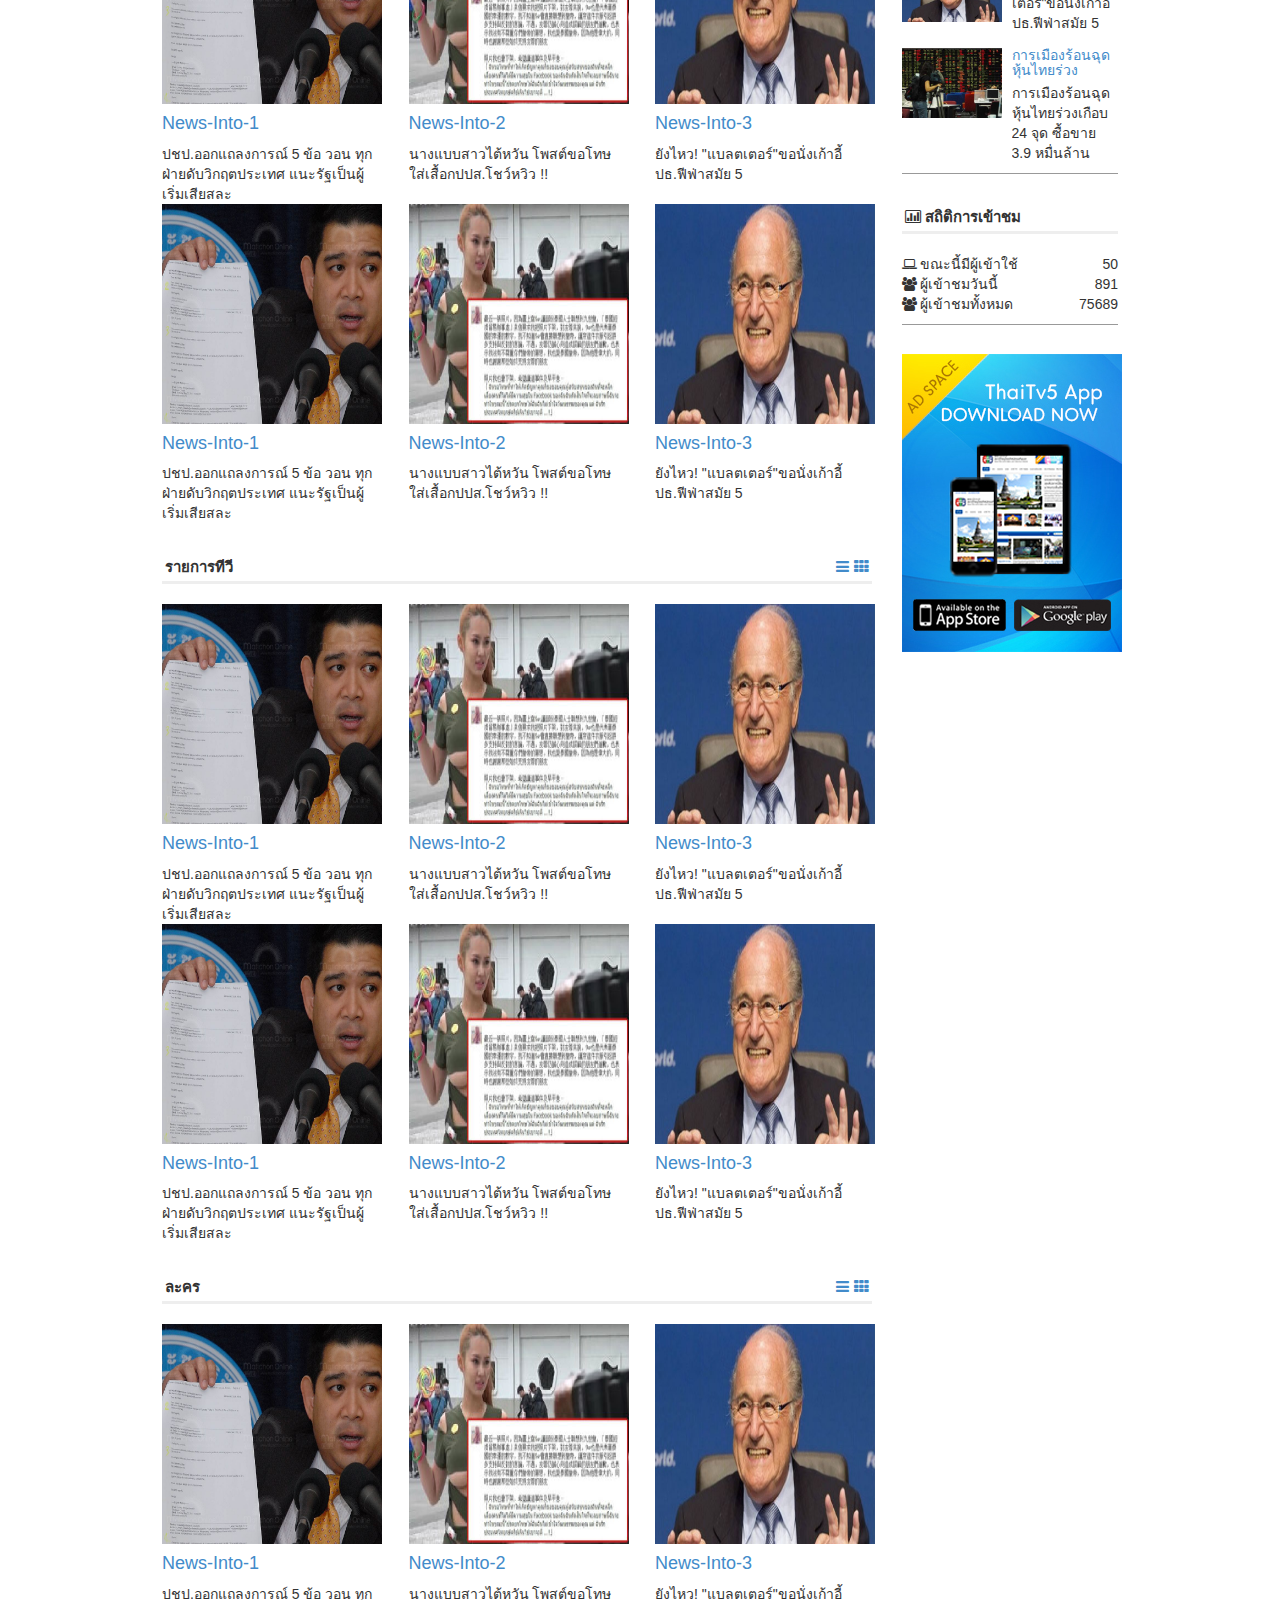
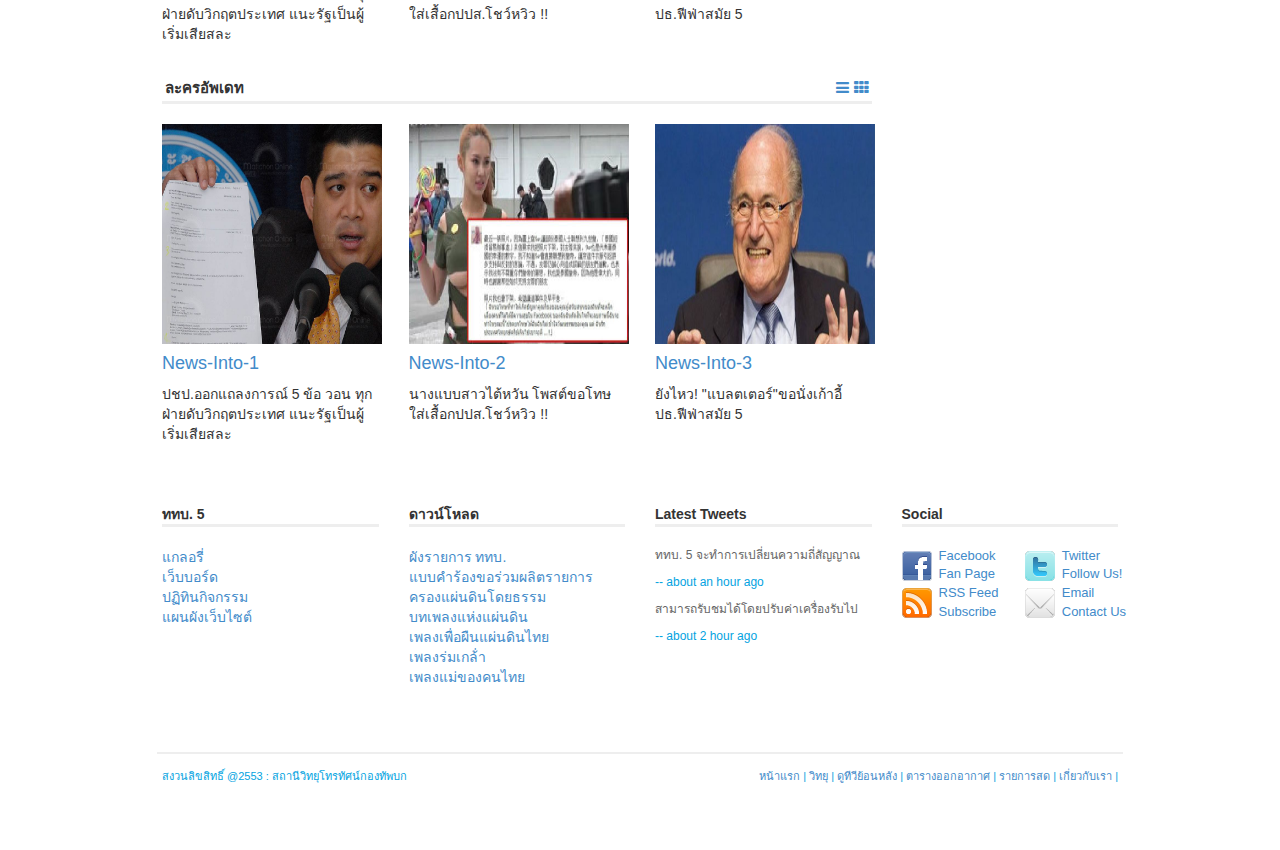
==== commit 056be0b9: "Merge branch 'develop' into feature/add-replay-page" ====
--- a/index.html
+++ b/index.html
@@ -1,23 +1,20 @@
 <!DOCTYPE html>
 <html lang="en">
   <head>
-      <meta charset="utf-8">
-      <meta name="viewport" content="width=device-width, initial-scale=1.0">
-      <meta name="description" content="">
-      <meta name="author" content="">
-
-      <title>TV5</title>
-
-      <!-- Bootstrap core CSS -->
-      <link href="css/bootstrap.css" rel="stylesheet">
-
-      <!-- Add custom CSS here -->
-      <link href="css/menu-structure.css" rel="stylesheet">
-      <link href="css/home.css" rel="stylesheet">
-      <link href="font-awesome/css/font-awesome.min.css" rel="stylesheet">
-      <style>
-
-      </style>
+    <meta charset="utf-8">
+    <meta name="viewport" content="width=device-width, initial-scale=1.0">
+    <meta name="description" content="">
+    <meta name="author" content="">
+
+    <title>TV5</title>
+
+    <!-- Bootstrap core CSS -->
+    <link href="css/bootstrap.css" rel="stylesheet">
+
+    <!-- Add custom CSS here -->
+    <link href="css/menu-structure.css" rel="stylesheet">
+    <link href="css/home.css" rel="stylesheet">
+    <link href="font-awesome/css/font-awesome.min.css" rel="stylesheet">
   </head>
 
   <body>
@@ -32,19 +29,19 @@
       <img src="img/header/logo.png">
       <img src="img/header/name.png">
       <img src="img/header/banner.jpg" class="pull-right">
-      <hr>
     </div>
 
     <div class="navbar navbar-default navbar-transparent" role="navigation">
       <div class="container">
         <div class="navbar-collapse collapse">
+          <hr>
           <ul class="nav navbar-nav">
-            <li><a href="index.html">หน้าแรก</a></li>
+            <li class="active"><a href="index.html">หน้าแรก</a></li>
             <li><a href="radio.html">วิทยุ</a></li>
-            <li><a href="#">รายการย้อนหลัง</a></li>
+            <li><a href="replay.html">รายการย้อนหลัง</a></li>
             <li><a href="video_back.html">ดูทีวีย้อนหลัง</a></li>
             <li><a href="schedule.html">ตารางออกอากาศ</a></li>
-            <li><a href="#">เกี่ยวกับเรา</a></li>
+            <li><a href="aboutme.html">เกี่ยวกับเรา</a></li>
           </ul>
           <div class="input-group pull-right">
             <input type="text" class="form-control" placeholder="ค้นหา">
@@ -502,9 +499,9 @@
           <span>สงวนลิขสิทธิ์ @2553 : สถานีวิทยุโทรทัศน์กองทัพบก</span>
           <span class="pull-right">
             <ul>
-              <li><a href="#">หน้าแรก</a></li>
+              <li><a href="index.html">หน้าแรก</a></li>
               <li><a href="radio.html">วิทยุ</a></li>
-              <li><a href="#">ดูทีวีย้อนหลัง</a></li>
+              <li><a href="video.html">ดูทีวีย้อนหลัง</a></li>
               <li><a href="#">ตารางออกอากาศ</a></li>
               <li><a href="#">รายการสด</a></li>
               <li><a href="#">เกี่ยวกับเรา</a></li>
@@ -513,5 +510,9 @@
         </div>
       </div>
     </footer>
+
+    <!-- JavaScript -->
+    <script src="js/jquery-1.10.2.js"></script>
+    <script src="js/bootstrap.js"></script>
   </body>
 </html>
--- a/css/menu-structure.css
+++ b/css/menu-structure.css
@@ -41,33 +41,6 @@
   border-top: 5px solid #3399FF;
   padding-top: 9px !important;
   color: #3399FF !important;
-}
-
-.navbar-transparent li.open a.dropdown-toggle {
-  border-top: 5px solid #3399FF;
-  padding-top: 9px !important;
-  color: #3399FF !important;
-  background-color: transparent !important;
-}
-
-.navbar-transparent ul.dropdown-menu {
-  min-width: 114px !important;
-}
-
-.navbar-transparent ul.dropdown-menu li {
-  display: block;
-  margin: 0;
-}
-
-.navbar-transparent ul.dropdown-menu li a {
-  padding-top: 12px !important;
-  padding-bottom: 12px !important;
-  border: none;
-}
-
-.navbar-transparent ul.dropdown-menu li a:hover {
-  background-color: #3399FF !important;
-  color: white !important;
 }
 
 div.navbar-collapse {
